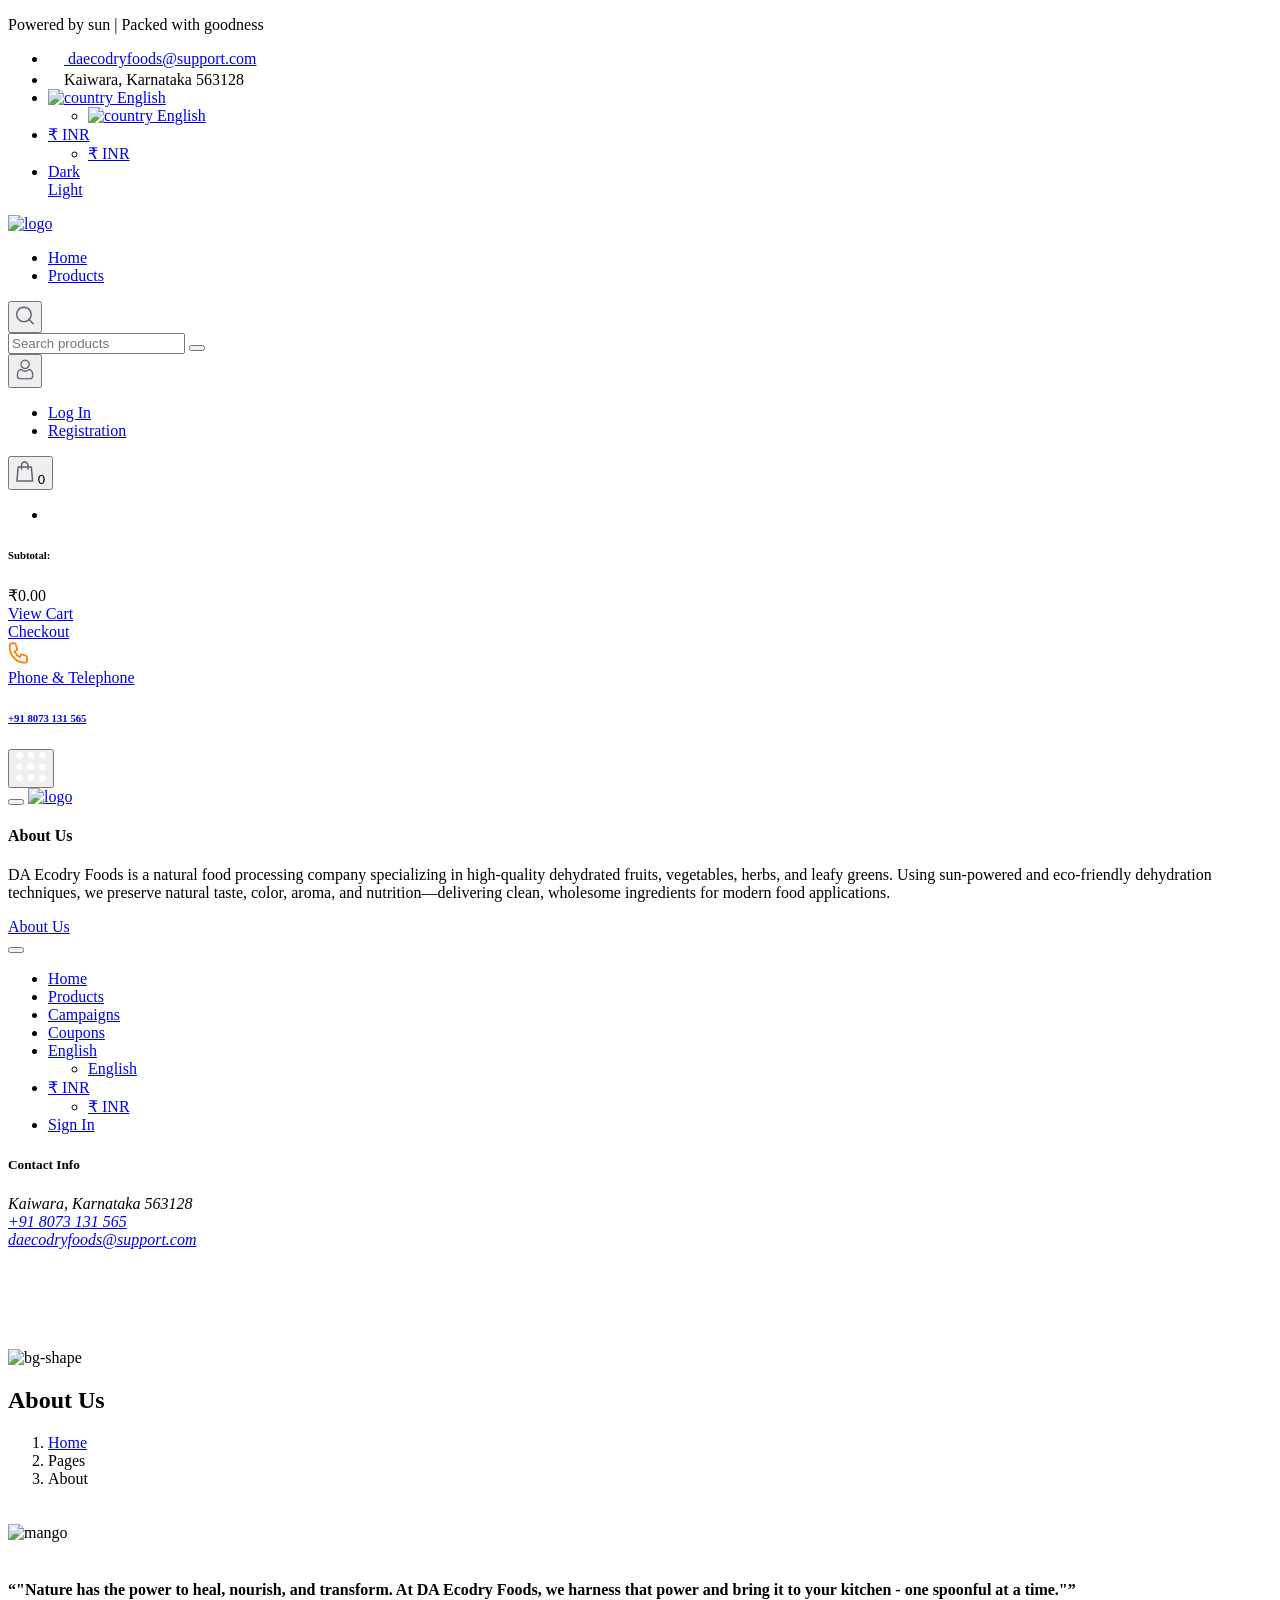
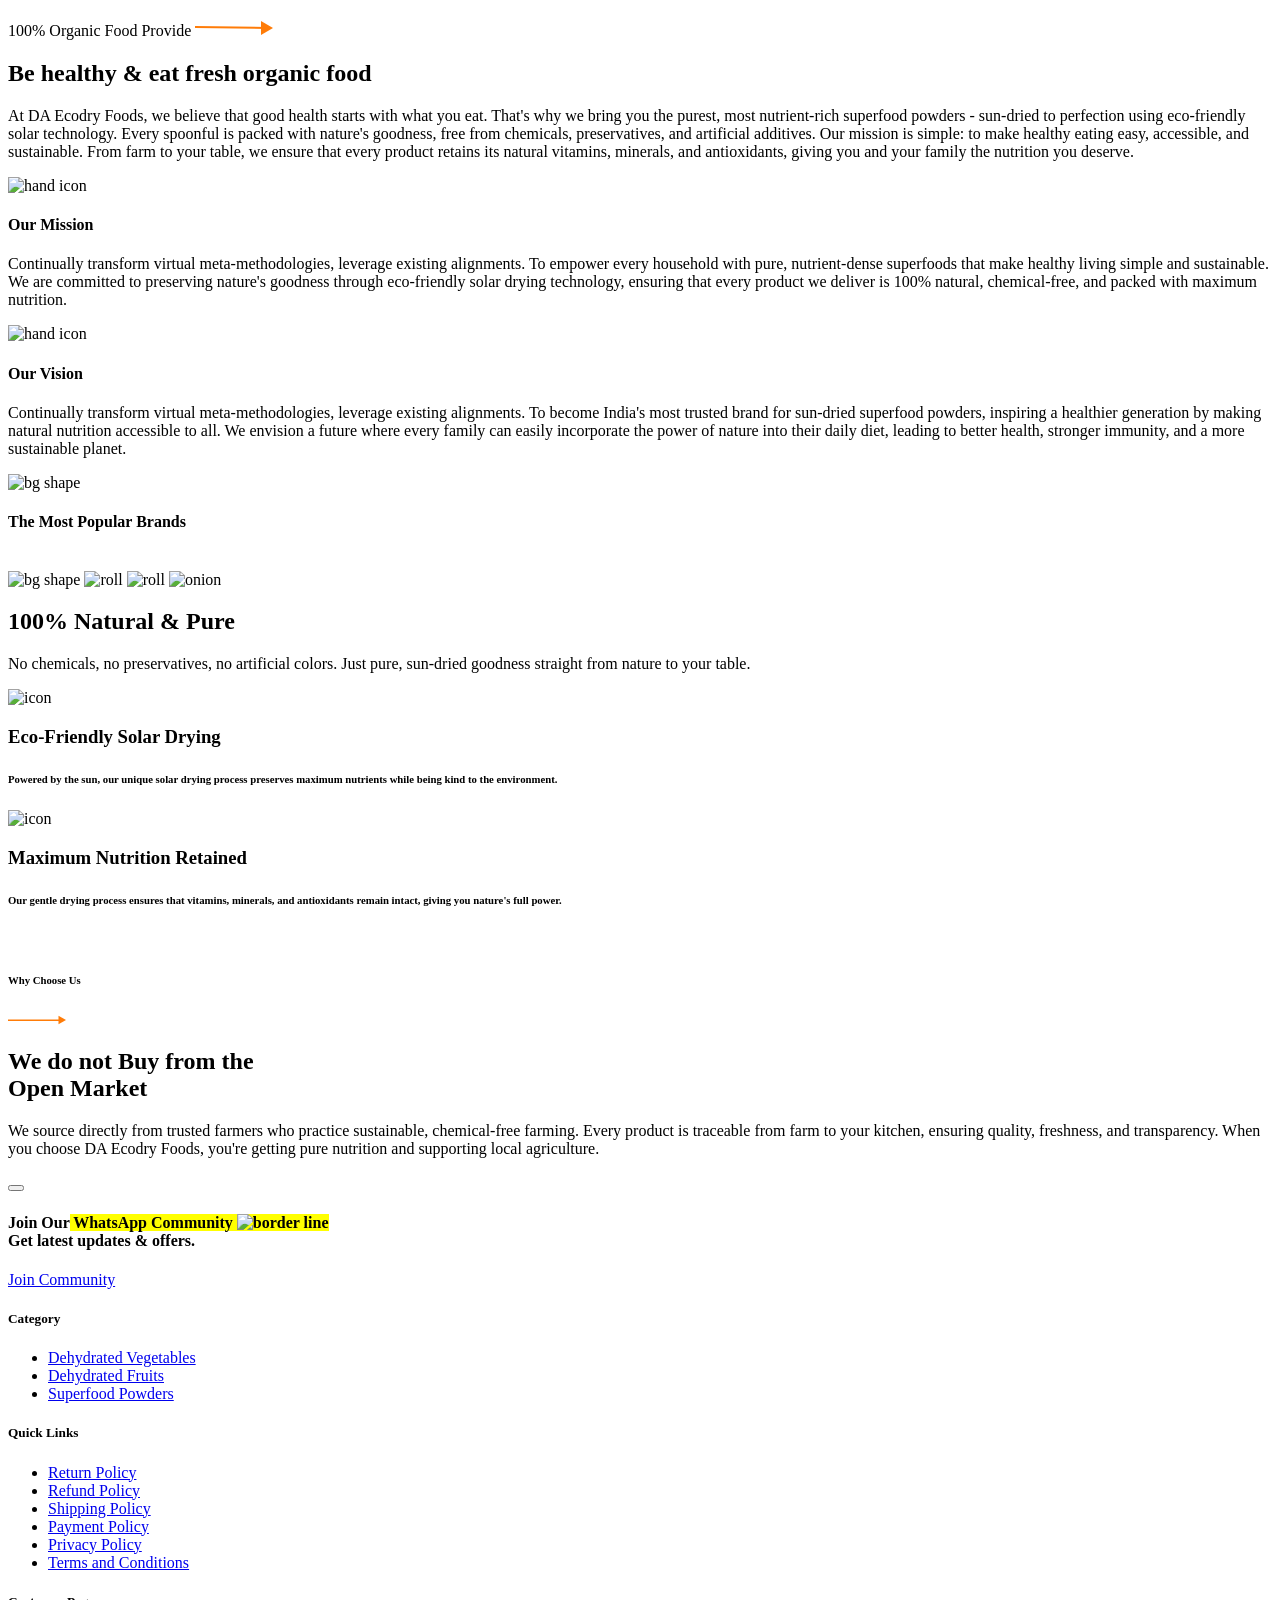
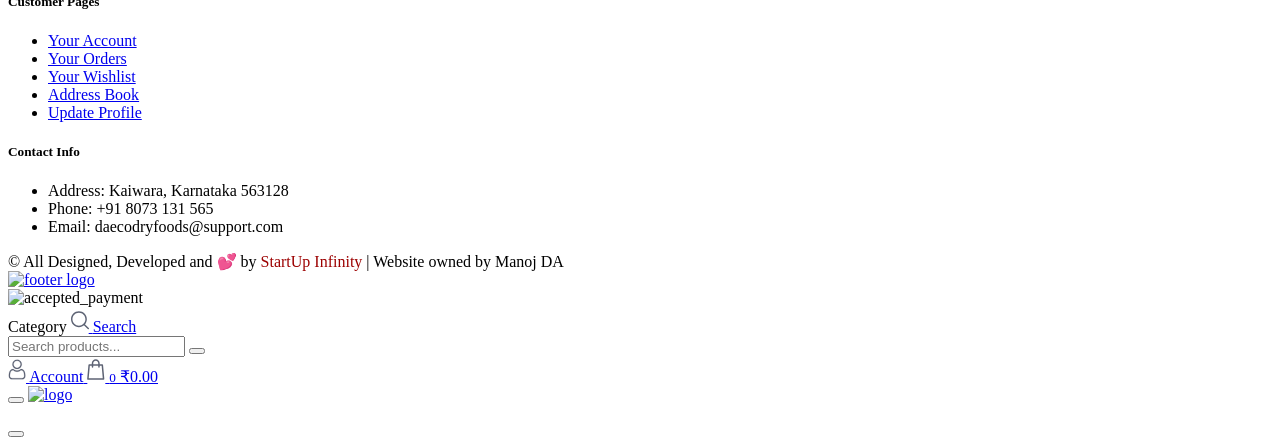
==== temp_about_page.html @ 22ee748a "'ff'" ====
<!DOCTYPE html>

    <html lang="en" data-bs-theme="light">

<head>
    <!--required meta tags-->
    <meta charset="utf-8">
    <meta name="viewport" content="width=device-width, initial-scale=1">
    <meta name="csrf-token" content="RwGLtm0pdNjDzd31qOLXc1ODcOF7G9QOMmLDBSH4">


    <!--meta-->
    <meta name="robots" content="index, follow">
    <meta name="description" content="">
    <meta name="keywords" content="">

    <!--favicon icon-->
    <link rel="icon" href="https://daecodryfoods.com/public/uploads/media/fwg2ySlatB8U4EipiYGmAXnGsawwqCHybXpoDvZX.png" type="image/png" sizes="16x16">

    <!--title-->
    <title>
            About Us : DAecodryfoods
    </title>

    
            <!-- Schema.org markup for Google+ -->
        <meta itemprop="name" content="" />
        <meta itemprop="description" content="" />
        <meta itemprop="image" content="https://daecodryfoods.com/public/frontend/default/assets/img/no-data-found.png" />

        <!-- Twitter Card data -->
        <meta name="twitter:card" content="product" />
        <meta name="twitter:site" content="@publisher_handle" />
        <meta name="twitter:title" content="" />
        <meta name="twitter:description" content="" />
        <meta name="twitter:creator"
            content="@author_handle"/>
    <meta name="twitter:image" content="https://daecodryfoods.com/public/frontend/default/assets/img/no-data-found.png"/>

    <!-- Open Graph data -->
    <meta property="og:title" content="" />
    <meta property="og:type" content="website" />
    <meta property="og:url" content="https://daecodryfoods.com" />
    <meta property="og:image" content="https://daecodryfoods.com/public/frontend/default/assets/img/no-data-found.png" />
    <meta property="og:description" content="" />
    <meta property="og:site_name" content="DAecodryfoods" />
    <meta property="fb:app_id" content="">

    <!-- head-scripts -->
    <script>
    'use strict'

    var TT = TT || {};
    TT.localize = {
        buyNow: 'Buy Now',
        addToCart: 'Add to Cart',
        outOfStock: 'Out of Stock',
        addingToCart: 'Adding..',
        optionsAlert: 'Please choose all the available options',
        applyCoupon: 'Apply Coupon',
        pleaseWait: 'Please Wait',
    }

    TT.ProductSliders = () => {
        let quickViewProductSlider = new Swiper(".quickview-product-slider", {
            slidesPerView: 1,
            centeredSlides: true,
            speed: 700,
            loop: true,
            loopedSlides: 6,
        });
        let productThumbnailSlider = new Swiper(".product-thumbnail-slider", {
            slidesPerView: 4,
            speed: 700,
            loop: true,
            spaceBetween: 20,
            slideToClickedSlide: true,
            loopedSlides: 6,
            centeredSlides: true,
            breakpoints: {
                0: {
                    slidesPerView: 2,
                },
                380: {
                    slidesPerView: 3,
                },
                576: {
                    slidesPerView: 4,
                },
            },
        });
        if (quickViewProductSlider && quickViewProductSlider.length > 0) {
            quickViewProductSlider.forEach(function(item, index) {
                item.controller.control = productThumbnailSlider[index];
                productThumbnailSlider[index].controller.control = item;
            });
        } else {
            quickViewProductSlider.controller.control = productThumbnailSlider;
            productThumbnailSlider.controller.control = quickViewProductSlider;
        }
    }
</script>
    <!-- head-scripts -->

    <!--build:css-->
    <!-- 3rd party -->
<link rel="stylesheet" href="https://daecodryfoods.com/public/frontend/common/css/toastr.css?v=">
<!-- 3rd party -->
    <link rel="stylesheet" href="https://daecodryfoods.com/public/frontend/default/assets/css/main.css?v=">

<link rel="stylesheet" href="https://daecodryfoods.com/public/frontend/common/css/select2.css?v=">
<link rel="stylesheet" href="https://daecodryfoods.com/public/frontend/common/css/custom.css?v=">
<link rel="stylesheet" href="https://daecodryfoods.com/public/frontend/common/css/summernote-lite.min.css?v=">
<link rel="stylesheet" href="https://daecodryfoods.com/public/frontend/common/css/summernote-custom.css?v=">

<style>
    @media (min-width: 1200px) {
        .choose-us-section::after {
            background-image: url(https://daecodryfoods.com/public/frontend/default/assets/img/no-data-found.png);
        }

        .on-sale-banner {
            background-image: url(https://daecodryfoods.com/public/frontend/default/assets/img/no-data-found.png);
        }
    }
</style>
    <!-- endbuild -->
        <!-- PWA  -->
    <meta name="theme-color" content="#6eb356"/>
    <link rel="apple-touch-icon" href="https://daecodryfoods.com/public//pwa.png?v="/>
    <link rel="manifest" href="https://daecodryfoods.com/public//manifest.json?v="/>

    <!-- recaptcha -->
        <!-- recaptcha -->

</head>

<body>

    
    <!--preloader start-->
        <!--preloader end-->

    <!--main content wrapper start-->
        <div class="main-wrapper">
        <!--header section start-->
                    <header class="gheader position-relative z-2 header-sticky">
        <div class="ghead-topbar bg-primary d-none d-lg-block">
        <div class="container">
            <div class="row align-items-center">
                <div class="col-xxl-4 col-xl-3">
                    <div class="topbar-info d-none d-xl-block">
                        <p class="text-white fs-sm fw-medium mb-0">Powered by sun | Packed with goodness</p>
                    </div>

                </div>
                <div class="col-xxl-8 col-xl-9">

                    <ul
                        class="d-flex align-items-center justify-content-center justify-content-xl-end topbar-info-right">
                        <li class="nav-item">
                                                            <a href="mailto:daecodryfoods@support.com" class="text-light">
                                    <span class="me-1">
                                        <svg width="16" height="14" viewBox="0 0 20 14" fill="none"
                                            xmlns="http://www.w3.org/2000/svg">
                                            <path
                                                d="M18.2422 0H1.75781C0.790547 0 0 0.783572 0 1.75V12.25C0 13.2168 0.791055 14 1.75781 14H18.2422C19.2095 14 20 13.2164 20 12.25V1.75C20 0.783339 19.2091 0 18.2422 0ZM17.9723 1.16667C17.4039 1.73433 10.7283 8.40194 10.4541 8.67588C10.225 8.90462 9.77512 8.90478 9.54594 8.67588L2.02773 1.16667H17.9723ZM1.17188 12.0355V1.96447L6.21348 7L1.17188 12.0355ZM2.02773 12.8333L7.04078 7.82631L8.71598 9.49951C9.40246 10.1852 10.5978 10.1849 11.2841 9.49951L12.9593 7.82635L17.9723 12.8333H2.02773ZM18.8281 12.0355L13.7865 7L18.8281 1.96447V12.0355Z"
                                                fill="white" />
                                        </svg>
                                    </span>
                                    daecodryfoods@support.com
                                </a>
                                                    </li>
                        <li class="nav-item dropdown tt-language-dropdown">
                                                            <span class="me-1">
                                    <svg width="12" height="17" viewBox="0 0 12 17" fill="none"
                                        xmlns="http://www.w3.org/2000/svg">
                                        <path
                                            d="M6.00011 8.16427C7.44543 8.16427 8.62131 6.98781 8.62131 5.54175C8.62131 4.09569 7.44543 2.91925 6.00011 2.91925C4.55478 2.91925 3.37891 4.09569 3.37891 5.54175C3.37891 6.98781 4.55478 8.16427 6.00011 8.16427ZM6.00011 3.85662C6.92883 3.85662 7.68441 4.61259 7.68441 5.54175C7.68441 6.47093 6.92886 7.2269 6.00011 7.2269C5.07136 7.2269 4.31581 6.47093 4.31581 5.54175C4.31581 4.61259 5.07139 3.85662 6.00011 3.85662Z"
                                            fill="white" stroke="white" stroke-width="0.3" />
                                        <path
                                            d="M3.14593 10.2541C3.85594 11.2159 3.57069 10.8418 5.61579 13.7635C5.80167 14.0301 6.19695 14.0314 6.38389 13.7639C8.43824 10.8284 8.15557 11.2002 8.85403 10.254C9.56155 9.29555 10.2932 8.30443 10.6941 7.14299C11.2744 5.46171 11.0236 3.79818 9.9879 2.45881C9.98787 2.45881 9.98787 2.45878 9.98784 2.45878C9.03913 1.23225 7.54834 0.5 5.99998 0.5C4.45163 0.5 2.96083 1.23225 2.01209 2.45884C0.976407 3.79821 0.725568 5.46177 1.30588 7.14305C1.70675 8.30446 2.43841 9.29558 3.14593 10.2541ZM2.75305 3.03246C3.52562 2.03369 4.73944 1.43737 5.99998 1.43737C7.26052 1.43737 8.47434 2.03369 9.24691 3.03246L9.24684 3.03243C10.0828 4.11343 10.2822 5.46462 9.80852 6.83705C9.4544 7.86293 8.76606 8.79539 8.10039 9.69717C7.5821 10.3993 7.73721 10.1845 5.99998 12.6763C4.26456 10.187 4.41771 10.399 3.89957 9.69717C3.2339 8.79539 2.54556 7.86289 2.19144 6.83705C1.71775 5.46459 1.91718 4.11343 2.75305 3.03246Z"
                                            fill="white" stroke="white" stroke-width="0.3" />
                                        <path
                                            d="M3.53116 12.2865C3.393 12.0677 3.10369 12.0023 2.88495 12.1405L1.55299 12.9823C1.26243 13.1659 1.26214 13.591 1.55299 13.7748L5.75031 16.4276C5.90312 16.5242 6.09787 16.5241 6.25065 16.4276L10.448 13.7748C10.7386 13.5912 10.7388 13.1661 10.448 12.9823L9.116 12.1405C8.8972 12.0023 8.60792 12.0677 8.46979 12.2865C8.3316 12.5053 8.39693 12.7948 8.61567 12.933L9.32065 13.3786L6.00046 15.4769L2.6803 13.3786L3.38529 12.933C3.60402 12.7948 3.66933 12.5053 3.53116 12.2865Z"
                                            fill="white" stroke="white" stroke-width="0.3" />
                                    </svg>
                                </span>
                                                                                        Kaiwara, Karnataka 563128
                                                    </li>


                        
                        <li class="nav-item dropdown tt-language-dropdown">
                            <a href="#" class="dropdown-toggle text-light" data-bs-toggle="dropdown"
                                aria-haspopup="true" aria-expanded="true">
                                <img src="https://daecodryfoods.com/public/backend/assets/img/flags/en.png?v="
                                    alt="country" class="img-fluid me-1"> English
                            </a>
                            <ul class="dropdown-menu dropdown-menu-end" data-popper-placement="bottom-end">

                                                                    <li>
                                        <a class="dropdown-item" href="javascript:void(0);"
                                            onclick="changeLocaleLanguage(this)" data-flag="en">
                                            <img src="https://daecodryfoods.com/public/backend/assets/img/flags/en.png?v="
                                                alt="country" class="img-fluid me-1">
                                            English
                                        </a>
                                    </li>
                                                            </ul>
                        </li>

                        
                        <li class="nav-item dropdown tt-curency-dropdown">
                            <a href="#" class="dropdown-toggle text-uppercase text-light"
                                data-bs-toggle="dropdown" aria-haspopup="true"
                                aria-expanded="false">₹
                                INR</a>
                            <ul class="dropdown-menu dropdown-menu-end">
                                                                    <li>
                                        <a class="dropdown-item fs-xs text-uppercase" href="javascript:void(0);"
                                            onclick="changeLocaleCurrency(this)" data-currency="INR">
                                            ₹ INR
                                        </a>
                                    </li>
                                                            </ul>
                        </li>

                        <li class="nav-item">
                            <a href="javascript:void(0)" class="btn btn-link p-0 tt-theme-toggle fw-normal text-light">
                                <div class="tt-theme-light" data-bs-toggle="tooltip" data-bs-placement="left"
                                    data-bs-title="Dark">Dark <i class="fas fa-moon fs-lg ms-1"></i>
                                </div>
                                <div class="tt-theme-dark" data-bs-toggle="tooltip" data-bs-placement="left"
                                    data-bs-title="Light">Light <i class="fas fa-sun fs-lg ms-1"></i>
                                </div>
                            </a>
                        </li>
                    </ul>
                </div>
            </div>
        </div>
    </div>
    <div class="container">
        <div class="gshop-navbar bg-white rounded ps-lg-5 position-relative">
            <div class="row align-items-center">
                <div class="col-xxl-2 col-xl-3 col-md-3 col-5">
                    <a href="https://daecodryfoods.com" class="logo"><img
                            src="https://daecodryfoods.com/public/uploads/media/5EhJQH7BbWvI8iqRq2MdNd8emgr6TOTSVkAUdttL.jpg" alt="logo" class="img-fluid navbar-logo"></a>
                </div>
                <div class="col-xxl-10 col-xl-9 col-md-9 col-7">
                    <div class="gshop-navbar-right d-flex align-items-center justify-content-end position-relative">

                        


                        <nav class="gshop-navmenu ms-3 d-none d-xl-block">
                            <ul class="d-flex align-itmes-center justify-content-end">
                                                                
                                                                                                    <li><a href="https://daecodryfoods.com">Home</a></li>
                                                                    <li><a href="https://daecodryfoods.com/products">Products</a></li>
                                    
                                    <!-- <li><a href="https://daecodryfoods.com/coupons">Coupons</a>
                                    </li> -->
                                
                                                            </ul>
                        </nav>
                        <div
                            class="gshop-header-icons d-none d-md-inline-flex align-items-center justify-content-end ms-3">
                            <div class="gshop-header-search dropdown">
                                <button type="button" class="header-icon" data-bs-toggle="dropdown">
                                    <svg width="18" height="23" viewBox="0 0 22 23" fill="none"
                                        xmlns="http://www.w3.org/2000/svg">
                                        <path
                                            d="M9.68859 0.5C4.34645 0.5 0 4.84646 0 10.1886C0 15.5311 4.34645 19.8772 9.68859 19.8772C15.031 19.8772 19.3772 15.5311 19.3772 10.1886C19.3772 4.84646 15.031 0.5 9.68859 0.5ZM9.68859 18.0886C5.33261 18.0886 1.78866 14.5447 1.78866 10.1887C1.78866 5.83266 5.33261 2.28867 9.68859 2.28867C14.0446 2.28867 17.5885 5.83262 17.5885 10.1886C17.5885 14.5446 14.0446 18.0886 9.68859 18.0886Z"
                                            fill="#5D6374" />
                                        <path
                                            d="M21.7406 20.9824L16.6436 15.8853C16.2962 15.538 15.7338 15.538 15.3865 15.8853C15.0391 16.2323 15.0391 16.7954 15.3865 17.1424L20.4835 22.2395C20.6571 22.4131 20.8845 22.5 21.1121 22.5C21.3393 22.5 21.5669 22.4131 21.7406 22.2395C22.0879 21.8925 22.0879 21.3294 21.7406 20.9824Z"
                                            fill="#5D6374" />
                                    </svg>
                                </button>
                                <div class="dropdown-menu dropdown-menu-end border-0">
                                    <form class="search-form d-flex align-items-center"
                                        action="https://daecodryfoods.com/products">
                                        <input type="text" placeholder="Search products"
                                            class="w-100" name="search"
                                            >
                                        <button type="submit" class="submit-icon-btn-secondary"><i
                                                class="fa-solid fa-magnifying-glass"></i></button>
                                    </form>
                                </div>
                            </div>
                            <div class="gshop-header-user position-relative">
                                <button type="button" class="header-icon">
                                    <svg width="18" height="25" viewBox="0 0 22 25" fill="none"
                                        xmlns="http://www.w3.org/2000/svg">
                                        <path
                                            d="M11.092 11.9546C12.6656 11.9546 14.0281 11.3902 15.1416 10.2766C16.2547 9.16322 16.8193 7.80093 16.8193 6.2271C16.8193 4.65382 16.2549 3.29134 15.1414 2.1776C14.0279 1.0644 12.6654 0.5 11.092 0.5C9.51825 0.5 8.156 1.0644 7.04266 2.17778C5.92931 3.29116 5.36475 4.65363 5.36475 6.2271C5.36475 7.80093 5.92931 9.1634 7.04266 10.2768C8.15636 11.39 9.51879 11.9546 11.092 11.9546ZM8.0281 3.16308C8.88239 2.30877 9.88453 1.89349 11.092 1.89349C12.2993 1.89349 13.3017 2.30877 14.1561 3.16308C15.0104 4.01757 15.4259 5.01992 15.4259 6.2271C15.4259 7.43464 15.0104 8.43681 14.1561 9.2913C13.3017 10.1458 12.2993 10.5611 11.092 10.5611C9.88489 10.5611 8.88275 10.1456 8.0281 9.2913C7.17364 8.43699 6.7582 7.43464 6.7582 6.2271C6.7582 5.01992 7.17364 4.01757 8.0281 3.16308Z"
                                            fill="#5D6374" stroke="#5D6374" stroke-width="0.2" />
                                        <path
                                            d="M21.1339 18.893C21.1012 18.4201 21.0352 17.9043 20.9379 17.3596C20.8397 16.8108 20.7133 16.292 20.562 15.8178C20.4055 15.3277 20.1931 14.8438 19.9301 14.38C19.6575 13.8986 19.3371 13.4794 18.9776 13.1345C18.6016 12.7736 18.1414 12.4835 17.6091 12.2719C17.0787 12.0614 16.4909 11.9547 15.8621 11.9547C15.6152 11.9547 15.3763 12.0564 14.9151 12.3576C14.6313 12.5433 14.2993 12.7581 13.9287 12.9956C13.6118 13.1982 13.1825 13.3879 12.6523 13.5598C12.135 13.7277 11.6098 13.8129 11.0912 13.8129C10.5729 13.8129 10.0477 13.7277 9.53001 13.5598C9.00034 13.3881 8.57088 13.1984 8.25455 12.9958C7.88747 12.7605 7.55527 12.5457 7.26718 12.3574C6.80634 12.0562 6.56753 11.9545 6.32059 11.9545C5.69163 11.9545 5.10401 12.0614 4.57378 12.2721C4.04189 12.4833 3.58143 12.7734 3.20512 13.1347C2.84561 13.4798 2.52522 13.8988 2.25281 14.38C1.99019 14.8438 1.77758 15.3276 1.62108 15.818C1.46993 16.2922 1.34351 16.8108 1.24533 17.3596C1.14788 17.9035 1.082 18.4195 1.04933 18.8935C1.01722 19.3569 1.00098 19.8393 1.00098 20.3266C1.00098 21.5934 1.40238 22.6189 2.19394 23.3752C2.97572 24.1216 4.00996 24.5 5.26808 24.5H16.9157C18.1735 24.5 19.2077 24.1216 19.9897 23.3752C20.7814 22.6194 21.1828 21.5935 21.1828 20.3264C21.1826 19.8374 21.1662 19.3551 21.1339 18.893ZM19.0123 22.3449C18.4957 22.8381 17.8099 23.0779 16.9155 23.0779H5.26808C4.37354 23.0779 3.68773 22.8381 3.17135 22.3451C2.66474 21.8613 2.41854 21.2008 2.41854 20.3266C2.41854 19.8718 2.43349 19.4229 2.46339 18.9918C2.49255 18.569 2.55216 18.1044 2.64056 17.6108C2.72786 17.1233 2.83896 16.6658 2.9711 16.2516C3.09789 15.8545 3.27082 15.4612 3.48527 15.0824C3.68995 14.7214 3.92544 14.4116 4.18529 14.1621C4.42835 13.9286 4.73471 13.7375 5.0957 13.5942C5.42956 13.4616 5.80476 13.3891 6.21208 13.3781C6.26172 13.4046 6.35012 13.4552 6.49334 13.5488C6.78475 13.7394 7.12064 13.9567 7.49197 14.1946C7.91054 14.4624 8.44981 14.7042 9.09409 14.9128C9.75277 15.1265 10.4245 15.235 11.0913 15.235C11.7581 15.235 12.4301 15.1265 13.0884 14.913C13.7333 14.704 14.2723 14.4624 14.6915 14.1943C15.0715 13.9506 15.3979 13.7395 15.6894 13.5488C15.8326 13.4553 15.921 13.4046 15.9706 13.3781C16.3781 13.3891 16.7533 13.4616 17.0874 13.5942C17.4482 13.7375 17.7545 13.9288 17.9976 14.1621C18.2574 14.4114 18.4929 14.7212 18.6976 15.0826C18.9122 15.4612 19.0854 15.8547 19.212 16.2515C19.3443 16.6662 19.4556 17.1235 19.5427 17.6106C19.6309 18.1052 19.6907 18.5699 19.7199 18.992V18.9924C19.7499 19.4218 19.7651 19.8705 19.7653 20.3266C19.7651 21.201 19.5189 21.8613 19.0123 22.3449Z"
                                            fill="#5D6374" stroke="#5D6374" stroke-width="0.2" />
                                    </svg>
                                </button>
                                <div class="user-menu-wrapper">
                                    <ul class="user-menu">
                                        

                                                                                    <li><a href="https://daecodryfoods.com/login"><span class="me-2"><i
                                                            class="fa-solid fa-arrow-right-from-bracket"></i></span>Log In</a>
                                            </li>
                                            <li><a href="https://daecodryfoods.com/register"><span class="me-2"><i
                                                            class="fa-solid fa-user-plus"></i></span>Registration</a>
                                            </li>
                                        

                                    </ul>
                                </div>
                            </div>
                            <div class="gshop-header-cart position-relative">
                                

                                <button type="button" class="header-icon">
                                    <svg width="18" height="25" viewBox="0 0 22 25" fill="none"
                                        xmlns="http://www.w3.org/2000/svg">
                                        <path
                                            d="M21.1704 23.9559L19.6264 7.01422C19.5843 6.55156 19.1908 6.19718 18.7194 6.19718H15.5355V4.78227C15.5355 2.14533 13.3583 0 10.6823 0C8.00628 0 5.82937 2.14533 5.82937 4.78227V6.19718H2.6433C2.17192 6.19718 1.77839 6.55156 1.73625 7.01422L0.186259 24.0225C0.163431 24.2735 0.248671 24.5223 0.421216 24.7082C0.593761 24.8941 0.837705 25 1.0933 25H20.2695C20.2702 25 20.2712 25 20.2719 25C20.775 25 21.1826 24.5982 21.1826 24.1027C21.1825 24.0528 21.1784 24.0036 21.1704 23.9559ZM7.65075 4.78227C7.65075 3.1349 9.01071 1.79465 10.6824 1.79465C12.3542 1.79465 13.7142 3.1349 13.7142 4.78227V6.19718H7.65075V4.78227ZM2.08948 23.2055L3.47591 7.99183H5.82937V9.59649C5.82937 10.0921 6.237 10.4938 6.74006 10.4938C7.24313 10.4938 7.65075 10.0921 7.65075 9.59649V7.99183H13.7142V9.59649C13.7142 10.0921 14.1219 10.4938 14.6249 10.4938C15.128 10.4938 15.5356 10.0921 15.5356 9.59649V7.99183H17.8869L19.2733 23.2055H2.08948Z"
                                            fill="#5D6374" />
                                    </svg>
                                    <span
                                        class="cart-counter badge bg-primary rounded-circle p-0 d-none">0</span>
                                </button>
                                <div class="cart-box-wrapper">
                                    <div class="apt_cart_box theme-scrollbar">
                                        <ul class="at_scrollbar scrollbar cart-navbar-wrapper">
                                            <!--cart listing-->
                                            <li>
        <img src="https://daecodryfoods.com/public/frontend/default/assets/img/empty-cart.svg?v=" alt="" srcset=""
            class="img-fluid">
    </li>
                                            <!--cart listing-->

                                        </ul>
                                        <div class="d-flex align-items-center justify-content-between mt-3">
                                            <h6 class="mb-0">Subtotal:</h6>
                                            <span
                                                class="fw-semibold text-secondary sub-total-price">₹0.00</span>
                                        </div>
                                        <div class="row align-items-center justify-content-between">
                                            <div class="col-6">
                                                <a href="https://daecodryfoods.com/carts"
                                                    class="btn btn-secondary btn-md mt-4 w-100"><span
                                                        class="me-2"><i
                                                            class="fa-solid fa-shopping-bag"></i></span>View Cart</a>
                                            </div>
                                            <div class="col-6">
                                                <a href="https://daecodryfoods.com/checkout"
                                                    class="btn btn-primary btn-md mt-4 w-100"><span class="me-2"><i
                                                            class="fa-solid fa-credit-card"></i></span>Checkout</a>
                                            </div>


                                        </div>
                                    </div>
                                </div>
                            </div>
                        </div>
                        <div
                            class="gshop-header-contact align-items-center ms-7 position-relative d-none d-lg-flex d-xl-none d-xxl-flex">
                            <a href="tel:+91 8073 131 565"
                                class="d-flex align-items-center">
                                <span
                                    class="icon d-inline-flex rounded-circle justify-content-center align-items-center bg-secondary-light">
                                    <svg width="20" height="24" viewBox="0 0 23 24" fill="none"
                                        xmlns="http://www.w3.org/2000/svg">
                                        <path
                                            d="M1.98193 3.44444C1.98193 2.09441 2.97352 1 4.19672 1H7.82812C8.30477 1 8.72795 1.33664 8.87867 1.83572L10.5373 7.3277C10.7116 7.90472 10.475 8.53538 9.98206 8.8074L7.48236 10.1868C8.70297 13.1748 10.884 15.5821 13.5913 16.9292L14.8411 14.1703C15.0876 13.6263 15.659 13.3651 16.1818 13.5575L21.1577 15.3881C21.61 15.5545 21.915 16.0215 21.915 16.5476V20.5556C21.915 21.9056 20.9234 23 19.7002 23H18.5928C9.41887 23 1.98193 14.7919 1.98193 4.66667V3.44444Z"
                                            stroke="#FF7C08" stroke-width="2" stroke-linecap="round"
                                            stroke-linejoin="round" />
                                    </svg>
                                </span>
                                <div class="ms-3">
                                    <span class="text-muted fs-xs">Phone &amp; Telephone</span>
                                    <h6 class="mb-0 mt-1 fs-sm">+91 8073 131 565</h6>
                                </div>
                            </a>
                        </div>
                        <button class="gshop-offcanvas-btn offcanvas-toggle ms-3">
                            <svg width="30" height="30" viewBox="0 0 30 30" fill="none"
                                xmlns="http://www.w3.org/2000/svg">
                                <path
                                    d="M3.5892 0C1.66061 0 0.0917969 1.56893 0.0917969 3.4974C0.0917969 5.42588 1.65997 6.9947 3.5892 6.9947C5.51844 6.9947 7.08661 5.42588 7.08661 3.4974C7.08661 1.56893 5.51768 0 3.5892 0Z"
                                    fill="white" />
                                <path
                                    d="M14.909 0C12.9805 0 11.4116 1.56893 11.4116 3.4974C11.4116 5.42588 12.9805 6.9947 14.909 6.9947C16.8376 6.9947 18.4068 5.42588 18.4068 3.4974C18.4068 1.56893 16.8383 0 14.909 0Z"
                                    fill="white" />
                                <path
                                    d="M26.411 6.99481C28.3391 6.99481 29.9084 5.42599 29.9084 3.49751C29.9084 1.56903 28.3404 0 26.411 0C24.4815 0 22.9136 1.56893 22.9136 3.4974C22.9136 5.42588 24.4827 6.99481 26.411 6.99481Z"
                                    fill="white" />
                                <path
                                    d="M3.49805 18.2016C5.42653 18.2016 6.99578 16.6331 6.99578 14.7043C6.99578 12.7754 5.42653 11.2066 3.49805 11.2066C1.56958 11.2066 0 12.7755 0 14.7043C0 16.6331 1.56958 18.2016 3.49805 18.2016Z"
                                    fill="white" />
                                <path
                                    d="M14.8172 18.2016C16.7454 18.2016 18.3146 16.6331 18.3146 14.7043C18.3146 12.7754 16.7467 11.2066 14.8172 11.2066C12.8881 11.2066 11.3198 12.7754 11.3198 14.7043C11.3198 16.6331 12.8888 18.2016 14.8172 18.2016Z"
                                    fill="white" />
                                <path
                                    d="M26.3205 18.2016C28.2494 18.2016 29.8179 16.6331 29.8179 14.7043C29.8179 12.7754 28.2494 11.2066 26.3205 11.2066C24.3916 11.2066 22.8218 12.7754 22.8218 14.7043C22.8218 16.6331 24.391 18.2016 26.3205 18.2016Z"
                                    fill="white" />
                                <path
                                    d="M3.57813 22.3786C1.64965 22.3786 0.0800781 23.9471 0.0800781 25.876C0.0800781 27.8041 1.64965 29.3733 3.57813 29.3733C5.50661 29.3733 7.07543 27.8049 7.07543 25.876C7.07543 23.9471 5.50661 22.3786 3.57813 22.3786Z"
                                    fill="white" />
                                <path
                                    d="M14.898 22.3786C12.9694 22.3786 11.3999 23.9471 11.3999 25.876C11.3999 27.8041 12.9688 29.3733 14.898 29.3733C16.8261 29.3733 18.3953 27.8049 18.3953 25.876C18.3953 23.9471 16.8261 22.3786 14.898 22.3786Z"
                                    fill="white" />
                                <path
                                    d="M26.4002 22.3786C24.4721 22.3786 22.9028 23.9471 22.9028 25.876C22.9028 27.8041 24.4721 29.3733 26.4002 29.3733C28.3291 29.3733 29.8976 27.8049 29.8976 25.876C29.8976 23.9471 28.3284 22.3786 26.4002 22.3786Z"
                                    fill="white" />
                            </svg>
                        </button>
                    </div>
                </div>
            </div>
        </div>
    </div>
</header>
                <!--header section end-->
        
        <!--breadcrumb section start-->
                <!--breadcrumb section end-->

        <!--offcanvas menu start-->
        <div class="offcanvas_menu position-fixed">
    <div class="tt-short-info d-none d-md-none d-lg-none d-xl-block">
        <button class="offcanvas-close"><i class="fa-solid fa-xmark"></i></button>
        <a href="https://daecodryfoods.com" class="logo-wrapper d-inline-block mb-5"><img
                src="https://daecodryfoods.com/public/uploads/media/5EhJQH7BbWvI8iqRq2MdNd8emgr6TOTSVkAUdttL.jpg" alt="logo"></a>
        <div class="offcanvas-content">
            <h4 class="mb-4">About Us</h4>
            <p>DA Ecodry Foods is a natural food processing company specializing in high-quality dehydrated fruits, vegetables, herbs, and leafy greens. Using sun-powered and eco-friendly dehydration techniques, we preserve natural taste, color, aroma, and nutrition—delivering clean, wholesome ingredients for modern food applications.</p>
            <a href="https://daecodryfoods.com/pages/about-us" class="btn btn-primary mt-4">About Us</a>
        </div>
    </div>

    <div class="mobile-menu d-md-block d-lg-block d-xl-none mb-4">
        <button class="offcanvas-close"><i class="fa-solid fa-xmark"></i></button>

        <nav class="mobile-menu-wrapperoffcanvas-contact">
            <ul>
                
                                    <li>
                        <a href="https://daecodryfoods.com">Home</a>
                    </li>
                    <li>
                        <a href="https://daecodryfoods.com/products">Products</a>
                    </li>
                    <li>
                        <a href="https://daecodryfoods.com/campaigns">Campaigns</a>
                    </li>
                    <li>
                        <a href="https://daecodryfoods.com/coupons">Coupons</a>
                    </li>
                




                
                
                <li class="has-submenu">
                    <a href="javascript:void(0)">English<span class="ms-1 fs-xs float-end"><i
                                class="fa-solid fa-angle-right"></i></span></a>
                    <ul>
                                                    <li>
                                <a href="javascript:void(0);" onclick="changeLocaleLanguage(this)"
                                    data-flag="en">
                                    English
                                </a>
                            </li>
                        
                    </ul>
                </li>



                
                <li class="has-submenu">
                    <a href="javascript:void(0)" class="text-uppercase">₹
                        INR<span class="ms-1 fs-xs float-end"><i
                                class="fa-solid fa-angle-right"></i></span></a>
                    <ul>
                                                    <li>
                                <a class="text-uppercase" href="javascript:void(0);" onclick="changeLocaleCurrency(this)"
                                    data-currency="INR">
                                    ₹ INR
                                </a>
                            </li>
                        
                    </ul>
                </li>

                                                    <li>
                        <a href="https://daecodryfoods.com/login">Sign In</a>
                    </li>
                            </ul>
        </nav>

    </div>

    <div class="offcanvas-contact mt-4">
        <h5 class="mb-4 mt-5">Contact Info</h5>
        <address>
            Kaiwara, Karnataka 563128 <br>
            <a href="tel:+91 8073 131 565">+91 8073 131 565</a> <br>
            <a href="mailto:daecodryfoods@support.com">daecodryfoods@support.com</a>
        </address>
    </div>
    <div class="offcanvas-contact social-contact mt-4">
        <a href="https://www.facebook.com/profile.php?id=61587495997171" target="_blank" class="social-btn"><i
                class="fab fa-facebook-f"></i></a>
        <a href="https://www.youtube.com/@daecodryfoods" target="_blank" class="social-btn"><i class="fab fa-youtube"></i></a>
        <a href="https://www.instagram.com/daecodryfoods/" target="_blank" class="social-btn"><i
                class="fab fa-instagram"></i></a>
    </div>
</div>        <!--offcanvas menu end-->

            <!--breadcrumb-->
    <div class="gstore-breadcrumb position-relative z-1 overflow-hidden mt--50"
    style="padding-top: 100px; padding-bottom: 20px;">
    <img src="https://daecodryfoods.com/public/frontend/default/assets/img/shapes/bg-shape-6.png?v=" alt="bg-shape"
    class="position-absolute start-0 z--1 w-100 bg-shape">
    <div class="container">
        <div class="row">
            <div class="col-12">
                    <div class="breadcrumb-content">
        <h2 class="mb-2 text-center">About Us</h2>
        <nav>
            <ol class="breadcrumb justify-content-center">
                <li class="breadcrumb-item fw-bold" aria-current="page"><a
                        href="https://daecodryfoods.com">Home</a></li>
                <li class="breadcrumb-item fw-bold" aria-current="page">Pages</li>
                <li class="breadcrumb-item fw-bold" aria-current="page">About</li>
            </ol>
        </nav>
    </div>
            </div>
        </div>
    </div>
</div>    <!--breadcrumb-->

    <!--about section start-->
    <section class="pt-120 ab-about-section position-relative z-1 overflow-hidden">
        <img src="https://daecodryfoods.com/public/frontend/default/assets/img/shapes/mango.png?v=" alt="mango"
            class="position-absolute mango z--1">
        <div class="container">
            <div class="row g-5 g-xl-4 align-items-center">
                <div class="col-xl-6">
                    <div class="ab-left position-relative">
                        <img src="https://daecodryfoods.com/public/frontend/default/assets/img/no-data-found.png" alt="" class="img-fluid">
                        <div class="text-end">
                            <div class="ab-quote p-4 text-start">
                                <h4 class="mb-0 fw-normal text-white">“&quot;Nature has the power to heal, nourish, and transform. At DA Ecodry Foods, we harness that power and bring it to your kitchen - one spoonful at a time.&quot;” <span
                                        class="fs-md fw-medium position-relative"></span>
                                </h4>
                            </div>
                        </div>
                    </div>
                </div>
                <div class="col-xl-6">
                    <div class="ab-about-right">
                        <div class="subtitle d-flex align-items-center gap-3 flex-wrap">
                            <span class="gshop-subtitle">100% Organic Food Provide</span>
                            <span>
                                <svg width="78" height="16" viewBox="0 0 78 16" fill="none"
                                    xmlns="http://www.w3.org/2000/svg">
                                    <line x1="0.0138875" y1="7.0001" x2="72.0139" y2="8.0001" stroke="#FF7C08"
                                        stroke-width="2" />
                                    <path d="M78 8L66 14.9282L66 1.0718L78 8Z" fill="#FF7C08" />
                                </svg>
                            </span>
                        </div>
                        <h2 class="mb-4">Be healthy & <b>eat fresh organic food</b></h2>
                        <p class="mb-8">At DA Ecodry Foods, we believe that good health starts with what you eat. That&#039;s why we bring you the purest, most nutrient-rich superfood powders - sun-dried to perfection using eco-friendly solar technology. Every spoonful is packed with nature&#039;s goodness, free from chemicals, preservatives, and artificial additives.  Our mission is simple: to make healthy eating easy, accessible, and sustainable. From farm to your table, we ensure that every product retains its natural vitamins, minerals, and antioxidants, giving you and your family the nutrition you deserve.</p>
                        <div class="row g-4">
                            <div class="col-md-6">
                                <div class="image-box py-6 px-4 image-box-border">
                                    <div class="icon position-relative">
                                        <img src="https://daecodryfoods.com/public/frontend/default/assets/img/icons/hand-icon.svg?v="
                                            alt="hand icon" class="img-fluid">
                                    </div>
                                    <h4 class="mt-3">Our Mission</h4>
                                    <p class="mb-0">Continually transform virtual meta-methodologies, leverage existing alignments.

To empower every household with pure, nutrient-dense superfoods that make healthy living simple and sustainable. We are committed to preserving nature&#039;s goodness through eco-friendly solar drying technology, ensuring that every product we deliver is 100% natural, chemical-free, and packed with maximum nutrition.</p>
                                </div>
                            </div>
                            <div class="col-md-6">
                                <div class="image-box py-6 px-4 image-box-border">
                                    <div class="icon position-relative">
                                        <img src="https://daecodryfoods.com/public/frontend/default/assets/img/icons/hand-icon.svg?v="
                                            alt="hand icon" class="img-fluid">
                                    </div>
                                    <h4 class="mt-3">Our Vision</h4>
                                    <p class="mb-0">Continually transform virtual meta-methodologies, leverage existing alignments.

To become India&#039;s most trusted brand for sun-dried superfood powders, inspiring a healthier generation by making natural nutrition accessible to all. We envision a future where every family can easily incorporate the power of nature into their daily diet, leading to better health, stronger immunity, and a more sustainable planet.</p>
                                </div>
                            </div>
                        </div>
                    </div>
                </div>
            </div>
        </div>
    </section>
    <!--about section end-->

    <!--brands section start-->
    <section class="brands-section ptb-120 position-relative z-1 overflow-hidden service-section">
        <img src="https://daecodryfoods.com/public/frontend/default/assets/img/shapes/bg-shape-4.png?v=" alt="bg shape"
            class="position-absolute start-0 bottom-0 w-100 z--1 bg-shape">
        <div class="container">
            <div class="brand-wrapper px-5 rounded-4">
                <h4 class="section-title mb-0">The Most Popular Brands</h4>
                <div class="brands-slider swiper px-2 pt-4 pb-7">
                                        <div class="swiper-wrapper">
                                                    <div class="swiper-slide brand-item rounded">
                                <img src="https://daecodryfoods.com/public/uploads/media/ZQDxLnzm9PeQ19837vM0prZSUnOG87G9h1LOqg7i.jpg" alt=""
                                    class="img-fluid">
                            </div>
                                            </div>
                </div>
            </div>
        </div>
    </section>
    <!--brands section end-->

    <!--feature section start-->
    <section class="about-section bg-shade position-relative z-1">
        <img src="https://daecodryfoods.com/public/frontend/default/assets/img/shapes/bg-shape-5.png?v=" alt="bg shape"
            class="position-absolute start-0 bottom-0 z--1 w-100">
        <img src="https://daecodryfoods.com/public/frontend/default/assets/img/shapes/roll-color.png?v=" alt="roll"
            class="position-absolute roll-color z--1" data-parallax='{"y": -50}'>
        <img src="https://daecodryfoods.com/public/frontend/default/assets/img/shapes/roll-color-curve.png?v=" alt="roll"
            class="position-absolute roll-color-curve z--1" data-parallax='{"y": 50}'>
        <img src="https://daecodryfoods.com/public/frontend/default/assets/img/shapes/onion-color.png?v=" alt="onion"
            class="position-absolute onion-color z--1" data-parallax='{"x": -30}'>
        <div class="container">
            <div class="row justify-content-center">
                <div class="col-xl-6">
                    <div class="section-title text-center">
                        <h2 class="mb-3">100% Natural &amp; Pure</h2>
                        <p class="mb-0">No chemicals, no preservatives, no artificial colors. Just pure, sun-dried goodness straight from nature to your table.</p>
                    </div>
                </div>
            </div>
            <div class="row g-4 mt-4">
                                    <div class="col-xl-3 col-lg-4 col-sm-6">
                        <div class="horizontal-counter d-flex align-items-center gap-3 bg-white rounded p-4">
                            <span
                                class="icon-wrapper d-inline-flex align-items-center justify-content-center rounded-2 flex-shrink-0">
                                <img src="https://daecodryfoods.com/public/uploads/media/XonnZebkfUIKgjdOGCHBbpBhAyaEBYRYO4niSj5b.png" alt="icon" class="img-fluid">
                            </span>
                            <div>
                                <h3 class="mb-1">Eco-Friendly Solar Drying</h3>
                                <h6 class="mb-0 text-gray fs-sm">Powered by the sun, our unique solar drying process preserves maximum nutrients while being kind to the environment.</h6>
                            </div>
                        </div>
                    </div>
                                    <div class="col-xl-3 col-lg-4 col-sm-6">
                        <div class="horizontal-counter d-flex align-items-center gap-3 bg-white rounded p-4">
                            <span
                                class="icon-wrapper d-inline-flex align-items-center justify-content-center rounded-2 flex-shrink-0">
                                <img src="https://daecodryfoods.com/public/uploads/media/PiOc2d9hbT0yFZA7v25Bjrns22gkpqTqOmPDbUZo.jpg" alt="icon" class="img-fluid">
                            </span>
                            <div>
                                <h3 class="mb-1">Maximum Nutrition Retained</h3>
                                <h6 class="mb-0 text-gray fs-sm">Our gentle drying process ensures that vitamins, minerals, and antioxidants remain intact, giving you nature&#039;s full power.</h6>
                            </div>
                        </div>
                    </div>
                
            </div>
        </div>
    </section>
    <!--feature section end-->

    <!--about us section-->
    <section class="about-us-section ptb-120">
        <div class="container">
            <div class="row g-4 align-items-center">
                <div class="col-xl-5">
                    <div class="about-us-left position-relative">
                        <img src="https://daecodryfoods.com/public/uploads/media/1vVHdr1NtcK1dFavLa5Wz6Otv0vGVfRHwcyenwCe.jpg" alt=""
                            class="img-fluid w-100">
                    </div>
                </div>
                <div class="col-xl-7">
                    <div class="about-us-right">
                        <div class="section-title-mx mb-6">
                            <div class="d-flex align-items-center gap-2 flex-wrap mb-2">
                                <h6 class="mb-0 gshop-subtitle text-secondary">
                                    Why Choose Us</h6>
                                <span>
                                    <svg width="58" height="10" viewBox="0 0 58 10" fill="none"
                                        xmlns="http://www.w3.org/2000/svg">
                                        <line x1="-6.99382e-08" y1="5.2" x2="52" y2="5.2"
                                            stroke="#FF7C08" stroke-width="1.6" />
                                        <path d="M58 5L50.5 9.33013L50.5 0.669872L58 5Z" fill="#FF7C08" />
                                    </svg>
                                </span>
                            </div>
                            <h2 class="mb-3">We do not Buy from the <br> Open Market</h2>
                            <p class="mb-0">We source directly from trusted farmers who practice sustainable, chemical-free farming. Every product is traceable from farm to your kitchen, ensuring quality, freshness, and transparency. When you choose DA Ecodry Foods, you&#039;re getting pure nutrition and supporting local agriculture.</p>
                        </div>
                        <div class="row g-3">
                                                    </div>
                    </div>
                </div>
            </div>
        </div>
    </section>
    <!--about us section end-->

        <!-- modals -->
        <div class="modal fade" id="quickview_modal">
    <div class="modal-dialog modal-dialog-centered">
        <div class="modal-content min-h-400">
            <div class="modal-body h-100 bg-white">
                <button type="button" class="btn-close float-end" data-bs-dismiss="modal" aria-label="Close"></button>

                <div class="data-preloader-wrapper d-flex align-items-center justify-content-center min-h-400">
                    <div class="" role="status">
                        <span class="sr-only"></span>
                    </div>
                </div>

                <div class="product-info">
                    
                </div>
            </div>
        </div>
    </div>
</div>
        <!-- modals -->

        <!--footer section start-->
                    <footer class="gshop-footer position-relative pt-8 bg-dark z-1 overflow-hidden">
    
    
    <div class="container">
        <div class="row justify-content-center">
            <div class="col-xl-5 col-lg-6">
                <div class="gshop_subscribe_form text-center">
                    <h4 class="text-white gshop-title">Join Our<mark
                            class="p-0 position-relative text-secondary bg-transparent">
                            WhatsApp Community
                            <img src="https://daecodryfoods.com/public/frontend/default/assets/img/shapes/border-line.svg?v="
                                alt="border line" class="position-absolute border-line"></mark><br
                            class="d-none d-sm-block">Get latest updates &amp; offers.</h4>
                    <div class="mt-5 text-center">
                        <a href="#" target="_blank"
                            class="btn btn-secondary border-0">Join Community</a>
                    </div>
                </div>
            </div>
        </div>
        <span class="gradient-spacer my-8 d-block"></span>
        <div class="row g-5">
            <div class="col-xl-3 col-lg-3 col-md-4 col-sm-6">
                <div class="footer-widget">
                    <h5 class="text-white mb-4">Category</h5>
                                        <ul class="footer-nav">
                                                    <li><a
                                    href="https://daecodryfoods.com/products?&category_id=1">Dehydrated Vegetables</a>
                            </li>
                                                    <li><a
                                    href="https://daecodryfoods.com/products?&category_id=3">Dehydrated Fruits</a>
                            </li>
                                                    <li><a
                                    href="https://daecodryfoods.com/products?&category_id=4">Superfood Powders</a>
                            </li>
                                            </ul>
                </div>
            </div>
            <div class="col-xl-3 col-lg-3 col-md-4 col-sm-6">
                <div class="footer-widget">
                    <h5 class="text-white mb-4">Quick Links</h5>
                                        <ul class="footer-nav">
                                                    <li><a
                                    href="https://daecodryfoods.com/pages/return-policy">Return Policy</a>
                            </li>
                                                    <li><a
                                    href="https://daecodryfoods.com/pages/refund-policy">Refund Policy</a>
                            </li>
                                                    <li><a
                                    href="https://daecodryfoods.com/pages/shipping-policy">Shipping Policy</a>
                            </li>
                                                    <li><a
                                    href="https://daecodryfoods.com/pages/payment-policy">Payment Policy</a>
                            </li>
                                                    <li><a
                                    href="https://daecodryfoods.com/pages/privacy-policy">Privacy Policy</a>
                            </li>
                                                    <li><a
                                    href="https://daecodryfoods.com/pages/terms-and-conditions">Terms and Conditions</a>
                            </li>
                                            </ul>
                </div>
            </div>
            <div class="col-xl-3 col-lg-3 col-md-4 col-sm-6">
                <div class="footer-widget">
                    <h5 class="text-white mb-4">Customer Pages</h5>
                    <ul class="footer-nav">
                        <li><a href="https://daecodryfoods.com/customer-dashboard">Your Account</a></li>
                        <li><a href="https://daecodryfoods.com/customer-order-history">Your Orders</a></li>
                        <li><a href="https://daecodryfoods.com/wishlist">Your Wishlist</a></li>
                        <li><a href="https://daecodryfoods.com/customer-address">Address Book</a></li>
                        <li><a href="https://daecodryfoods.com/customer-profile">Update Profile</a></li>
                    </ul>
                </div>
            </div>

            <div class="col-xl-3 col-lg-3 col-md-4 col-sm-6">
                <div class="footer-widget">
                    <h5 class="text-white mb-4">Contact Info</h5>
                    <ul class="footer-nav">
                        <li class="text-white pb-2 fs-xs d-flex align-items-center gap-2">
                            <span
                                class="icon-wrapper d-inline-flex align-items-center justify-content-center rounded-circle flex-shrink-0"
                                style="width: 30px; height: 30px; background: rgba(255,255,255,0.1);">
                                <i class="fas fa-map-marker-alt"></i>
                            </span>
                            <div>
                                <span class="d-block mb-1">Address:</span>
                                Kaiwara, Karnataka 563128
                            </div>
                        </li>
                        <li class="text-white pb-2 fs-xs d-flex align-items-center gap-2">
                            <span
                                class="icon-wrapper d-inline-flex align-items-center justify-content-center rounded-circle flex-shrink-0"
                                style="width: 30px; height: 30px; background: rgba(255,255,255,0.1);">
                                <i class="fas fa-phone-alt"></i>
                            </span>
                            <div>
                                <span class="d-block mb-1">Phone:</span>
                                +91 8073 131 565
                            </div>
                        </li>
                        <li class="text-white pb-2 fs-xs d-flex align-items-center gap-2">
                            <span
                                class="icon-wrapper d-inline-flex align-items-center justify-content-center rounded-circle flex-shrink-0"
                                style="width: 30px; height: 30px; background: rgba(255,255,255,0.1);">
                                <i class="fas fa-envelope"></i>
                            </span>
                            <div>
                                <span class="d-block mb-1">Email:</span>
                                daecodryfoods@support.com
                            </div>
                        </li>
                    </ul>
                </div>
            </div>
        </div>
    </div>
    <div class="footer-copyright pt-120 pb-3">
        <span class="gradient-spacer d-block mb-3"></span>
        <div class="container">
            <div class="row align-items-center g-3">
                <div class="col-lg-4">
                    <div class="copyright-text text-light">
                        © All Designed, Developed and 💕 by&nbsp;<font color="#9c0000">StartUp Infinity</font> | Website owned by Manoj DA
                    </div>
                </div>
                <div class="col-lg-4 d-none d-lg-block">
                    <div class="logo-wrapper text-center">
                        <a href="https://daecodryfoods.com" class="logo"><img
                                src="https://daecodryfoods.com/public/uploads/media/5EhJQH7BbWvI8iqRq2MdNd8emgr6TOTSVkAUdttL.jpg" alt="footer logo"
                                class="img-fluid"></a>
                    </div>
                </div>
                <div class="col-lg-4">
                    <div class="footer-payments-info d-flex align-items-center justify-content-lg-end gap-2">
                        <div
                            class="rounded-1 d-inline-flex align-items-center justify-content-center p-2 flex-shrink-0">
                            <img src="https://daecodryfoods.com/public/uploads/media/llYJ7wRfC1KBbhFjbmUhBmHP0zXAKCjniMv2m2fh.png" alt="accepted_payment"
                                class="img-fluid">
                        </div>
                    </div>
                </div>
            </div>
        </div>
    </div>
</footer>            <div class="mobile-toolbar d-block d-md-none d-lg-none">
    <div class="d-table table-layout-fixed w-100">
        <a class="d-table-cell mobile-toolbar-item  mobile-menu-toggle">
            <span class="mobile-toolbar-icon"><i class="fas fa-bars"></i></span><span
                class="mobile-toolbar-label">Category
            </span>
        </a>
        <a class="d-table-cell mobile-toolbar-item  gshop-header-search" href="javascript:void(0)" data-bs-toggle="dropdown">
            <span class="mobile-toolbar-icon">
                <svg width="18" height="25" viewBox="0 0 22 25" fill="none"
                    xmlns="http://www.w3.org/2000/svg">
                    <g transform="translate(0, 2)">
                        <path
                            d="M9.68859 0.5C4.34645 0.5 0 4.84646 0 10.1886C0 15.5311 4.34645 19.8772 9.68859 19.8772C15.031 19.8772 19.3772 15.5311 19.3772 10.1886C19.3772 4.84646 15.031 0.5 9.68859 0.5ZM9.68859 18.0886C5.33261 18.0886 1.78866 14.5447 1.78866 10.1887C1.78866 5.83266 5.33261 2.28867 9.68859 2.28867C14.0446 2.28867 17.5885 5.83262 17.5885 10.1886C17.5885 14.5446 14.0446 18.0886 9.68859 18.0886Z"
                            fill="#5D6374" />
                        <path
                            d="M21.7406 20.9824L16.6436 15.8853C16.2962 15.538 15.7338 15.538 15.3865 15.8853C15.0391 16.2323 15.0391 16.7954 15.3865 17.1424L20.4835 22.2395C20.6571 22.4131 20.8845 22.5 21.1121 22.5C21.3393 22.5 21.5669 22.4131 21.7406 22.2395C22.0879 21.8925 22.0879 21.3294 21.7406 20.9824Z"
                            fill="#5D6374" />
                    </g>
                </svg>
            </span>
            <span class="mobile-toolbar-label">Search</span>
        </a>
        <div class="gshop-header-search">
            <div class="dropdown-menu dropdown-menu-start border-0">
                <form class="search-form d-flex align-items-center" action="https://daecodryfoods.com/products">
                    <input type="text" placeholder="Search products..." class="w-100"
                        name="search" >
                    <button type="submit" class="submit-icon-btn-secondary"><i
                            class="fa-solid fa-magnifying-glass"></i></button>
                </form>
            </div>
        </div>
        <a class="d-table-cell mobile-toolbar-item" href="https://daecodryfoods.com/customer-dashboard">
            <span class="mobile-toolbar-icon">
                <svg width="18" height="25" viewBox="0 0 22 25" fill="none"
                    xmlns="http://www.w3.org/2000/svg">
                    <path
                        d="M11.092 11.9546C12.6656 11.9546 14.0281 11.3902 15.1416 10.2766C16.2547 9.16322 16.8193 7.80093 16.8193 6.2271C16.8193 4.65382 16.2549 3.29134 15.1414 2.1776C14.0279 1.0644 12.6654 0.5 11.092 0.5C9.51825 0.5 8.156 1.0644 7.04266 2.17778C5.92931 3.29116 5.36475 4.65363 5.36475 6.2271C5.36475 7.80093 5.92931 9.1634 7.04266 10.2768C8.15636 11.39 9.51879 11.9546 11.092 11.9546ZM8.0281 3.16308C8.88239 2.30877 9.88453 1.89349 11.092 1.89349C12.2993 1.89349 13.3017 2.30877 14.1561 3.16308C15.0104 4.01757 15.4259 5.01992 15.4259 6.2271C15.4259 7.43464 15.0104 8.43681 14.1561 9.2913C13.3017 10.1458 12.2993 10.5611 11.092 10.5611C9.88489 10.5611 8.88275 10.1456 8.0281 9.2913C7.17364 8.43699 6.7582 7.43464 6.7582 6.2271C6.7582 5.01992 7.17364 4.01757 8.0281 3.16308Z"
                        fill="#5D6374" stroke="#5D6374" stroke-width="0.2" />
                    <path
                        d="M21.1339 18.893C21.1012 18.4201 21.0352 17.9043 20.9379 17.3596C20.8397 16.8108 20.7133 16.292 20.562 15.8178C20.4055 15.3277 20.1931 14.8438 19.9301 14.38C19.6575 13.8986 19.3371 13.4794 18.9776 13.1345C18.6016 12.7736 18.1414 12.4835 17.6091 12.2719C17.0787 12.0614 16.4909 11.9547 15.8621 11.9547C15.6152 11.9547 15.3763 12.0564 14.9151 12.3576C14.6313 12.5433 14.2993 12.7581 13.9287 12.9956C13.6118 13.1982 13.1825 13.3879 12.6523 13.5598C12.135 13.7277 11.6098 13.8129 11.0912 13.8129C10.5729 13.8129 10.0477 13.7277 9.53001 13.5598C9.00034 13.3881 8.57088 13.1984 8.25455 12.9958C7.88747 12.7605 7.55527 12.5457 7.26718 12.3574C6.80634 12.0562 6.56753 11.9545 6.32059 11.9545C5.69163 11.9545 5.10401 12.0614 4.57378 12.2721C4.04189 12.4833 3.58143 12.7734 3.20512 13.1347C2.84561 13.4798 2.52522 13.8988 2.25281 14.38C1.99019 14.8438 1.77758 15.3276 1.62108 15.818C1.46993 16.2922 1.34351 16.8108 1.24533 17.3596C1.14788 17.9035 1.082 18.4195 1.04933 18.8935C1.01722 19.3569 1.00098 19.8393 1.00098 20.3266C1.00098 21.5934 1.40238 22.6189 2.19394 23.3752C2.97572 24.1216 4.00996 24.5 5.26808 24.5H16.9157C18.1735 24.5 19.2077 24.1216 19.9897 23.3752C20.7814 22.6194 21.1828 21.5935 21.1828 20.3264C21.1826 19.8374 21.1662 19.3551 21.1339 18.893ZM19.0123 22.3449C18.4957 22.8381 17.8099 23.0779 16.9155 23.0779H5.26808C4.37354 23.0779 3.68773 22.8381 3.17135 22.3451C2.66474 21.8613 2.41854 21.2008 2.41854 20.3266C2.41854 19.8718 2.43349 19.4229 2.46339 18.9918C2.49255 18.569 2.55216 18.1044 2.64056 17.6108C2.72786 17.1233 2.83896 16.6658 2.9711 16.2516C3.09789 15.8545 3.27082 15.4612 3.48527 15.0824C3.68995 14.7214 3.92544 14.4116 4.18529 14.1621C4.42835 13.9286 4.73471 13.7375 5.0957 13.5942C5.42956 13.4616 5.80476 13.3891 6.21208 13.3781C6.26172 13.4046 6.35012 13.4552 6.49334 13.5488C6.78475 13.7394 7.12064 13.9567 7.49197 14.1946C7.91054 14.4624 8.44981 14.7042 9.09409 14.9128C9.75277 15.1265 10.4245 15.235 11.0913 15.235C11.7581 15.235 12.4301 15.1265 13.0884 14.913C13.7333 14.704 14.2723 14.4624 14.6915 14.1943C15.0715 13.9506 15.3979 13.7395 15.6894 13.5488C15.8326 13.4553 15.921 13.4046 15.9706 13.3781C16.3781 13.3891 16.7533 13.4616 17.0874 13.5942C17.4482 13.7375 17.7545 13.9288 17.9976 14.1621C18.2574 14.4114 18.4929 14.7212 18.6976 15.0826C18.9122 15.4612 19.0854 15.8547 19.212 16.2515C19.3443 16.6662 19.4556 17.1235 19.5427 17.6106C19.6309 18.1052 19.6907 18.5699 19.7199 18.992V18.9924C19.7499 19.4218 19.7651 19.8705 19.7653 20.3266C19.7651 21.201 19.5189 21.8613 19.0123 22.3449Z"
                        fill="#5D6374" stroke="#5D6374" stroke-width="0.2" />
                </svg>
            </span>
            <span class="mobile-toolbar-label">Account</span>
        </a>
        <a class="d-table-cell mobile-toolbar-item" href="https://daecodryfoods.com/carts">

            
            <span class="mobile-toolbar-icon mobile-cart-icon">
                <svg width="18" height="25" viewBox="0 0 22 25" fill="none"
                    xmlns="http://www.w3.org/2000/svg">
                    <path
                        d="M21.1704 23.9559L19.6264 7.01422C19.5843 6.55156 19.1908 6.19718 18.7194 6.19718H15.5355V4.78227C15.5355 2.14533 13.3583 0 10.6823 0C8.00628 0 5.82937 2.14533 5.82937 4.78227V6.19718H2.6433C2.17192 6.19718 1.77839 6.55156 1.73625 7.01422L0.186259 24.0225C0.163431 24.2735 0.248671 24.5223 0.421216 24.7082C0.593761 24.8941 0.837705 25 1.0933 25H20.2695C20.2702 25 20.2712 25 20.2719 25C20.775 25 21.1826 24.5982 21.1826 24.1027C21.1825 24.0528 21.1784 24.0036 21.1704 23.9559ZM7.65075 4.78227C7.65075 3.1349 9.01071 1.79465 10.6824 1.79465C12.3542 1.79465 13.7142 3.1349 13.7142 4.78227V6.19718H7.65075V4.78227ZM2.08948 23.2055L3.47591 7.99183H5.82937V9.59649C5.82937 10.0921 6.237 10.4938 6.74006 10.4938C7.24313 10.4938 7.65075 10.0921 7.65075 9.59649V7.99183H13.7142V9.59649C13.7142 10.0921 14.1219 10.4938 14.6249 10.4938C15.128 10.4938 15.5356 10.0921 15.5356 9.59649V7.99183H17.8869L19.2733 23.2055H2.08948Z"
                        fill="#5D6374" />
                </svg>
                <small class="badge bg-primary cart-counter">0</small>
            </span>
            <span class="mobile-toolbar-label sub-total-price">₹0.00</span>
        </a>
    </div>
</div>
<div class="offcanvas-left-menu position-fixed">
    <div class="mobile-menu">
        <button class="offcanvas-close"><i class="fa-solid fa-xmark"></i></button>
        <a href="https://daecodryfoods.com" class="d-inline-block mb-5"><img
                src="https://daecodryfoods.com/public/uploads/media/5EhJQH7BbWvI8iqRq2MdNd8emgr6TOTSVkAUdttL.jpg" alt="logo"></a>
        <nav class="mobile-menu-wrapper scrollbar">
            <ul>
                                            </ul>
        </nav>
    </div>
</div>
 
                <!--footer section end-->

    </div>


    <!--scroll bottom to top button start-->
    <button class="scroll-top-btn">
        <i class="fa-regular fa-hand-pointer"></i></button>
        <!--scroll bottom to top button end-->

        <!--build:js-->
        <script src="https://daecodryfoods.com/public/frontend/default/assets/js/vendors/jquery-3.6.4.min.js?v="></script>
<script src="https://daecodryfoods.com/public/frontend/default/assets/js/vendors/jquery-ui.min.js?v="></script>
<script src="https://daecodryfoods.com/public/frontend/default/assets/js/vendors/bootstrap.bundle.min.js?v="></script>
<script src="https://daecodryfoods.com/public/frontend/default/assets/js/vendors/swiper-bundle.min.js?v="></script>
<script src="https://daecodryfoods.com/public/frontend/default/assets/js/vendors/jquery.magnific-popup.min.js?v="></script>
<script src="https://daecodryfoods.com/public/frontend/default/assets/js/vendors/simplebar.min.js?v="></script>
<script src="https://daecodryfoods.com/public/frontend/default/assets/js/vendors/parallax-scroll.js?v="></script>
<script src="https://daecodryfoods.com/public/frontend/default/assets/js/vendors/isotop.pkgd.min.js?v="></script>
<script src="https://daecodryfoods.com/public/frontend/default/assets/js/vendors/countdown.min.js?v="></script>
<script src="https://daecodryfoods.com/public/frontend/default/assets/js/vendors/range-slider.js?v="></script>
<script src="https://daecodryfoods.com/public/frontend/default/assets/js/vendors/waypoints.js?v="></script>
<script src="https://daecodryfoods.com/public/frontend/default/assets/js/vendors/counterup.min.js?v="></script>
<script src="https://daecodryfoods.com/public/frontend/default/assets/js/vendors/clipboard.min.js?v="></script>

<script src="https://daecodryfoods.com/public/frontend/common/js/toastr.min.js?v="></script>
<script src="https://daecodryfoods.com/public/frontend/common/js/select2.js?v="></script>
<script src="https://daecodryfoods.com/public/frontend/default/assets/js/app.js?v="></script>

<script>
    "use strict"

    // runs when the document is ready
    $(document).ready(function() {
        initIsotop();

        // Hero 7 Slider
        const hero7Slider = document.querySelector(".hero-7__slider");
        if (hero7Slider) {
            const hero7SliderInit = new Swiper(hero7Slider, {
            loop: true,
            slidesPerView: 1,
            spaceBetween: 16,
            effect: "fade",
            fadeEffect: {
                crossFade: true
            },
            pagination: {
                el: ".hero-7__pagination",
                clickable: true
            }
            });
        }

        syncBillingAddressWithShipping();
        initializeCheckoutDefaults();

    });

    // tooltip
    $(function() {
        $('[data-bs-toggle="tooltip"]').tooltip();
    });



    //isotop filter grid 
    function initIsotop() {
        var $filter_grid = $(".filter_group").isotope({});
        $(".filter-btns").on("click", "button", function() {
            var filterValue = $(this).attr("data-filter");
            $filter_grid.isotope({
                filter: filterValue,
            });
            $(this).parent().find("button.active").removeClass("active");
            $(this).addClass("active");
        });
    }

    // copy coupon code
    $(function() {
        new ClipboardJS('.copy-text');
    });
    $(".copyBtn").each(function() {
        $(this).on("click", function() {
            $(this).html('Copied');
        });
    });

    // change language
    function changeLocaleLanguage(e) {
        var locale = e.dataset.flag;
        $.post("https://daecodryfoods.com/backend/change-language", {
            _token: 'RwGLtm0pdNjDzd31qOLXc1ODcOF7G9QOMmLDBSH4',
            locale: locale
        }, function(data) {
            setTimeout(() => {
                location.reload();
            }, 300);
        });
    }

    // change currency
    function changeLocaleCurrency(e) {
        var currency_code = e.dataset.currency;
        $.post("https://daecodryfoods.com/backend/change-currency", {
            _token: 'RwGLtm0pdNjDzd31qOLXc1ODcOF7G9QOMmLDBSH4',
            currency_code: currency_code
        }, function(data) {
            setTimeout(() => {
                location.reload();
            }, 300);
        });
    }

    // change location
    function changeLocation(e) {
        var location_id = e.dataset.location;
        $.post("https://daecodryfoods.com/backend/change-location", {
            _token: 'RwGLtm0pdNjDzd31qOLXc1ODcOF7G9QOMmLDBSH4',
            location_id: location_id
        }, function(data) {
            setTimeout(() => {
                location.reload();
            }, 300);
        });
    }


    // showRejectionReason
    function showRejectionReason(reason) {
        $('.reason').empty();
        $('#refundRejectionModal').modal('show');
        $('.reason').html(reason);
    }

    // show product details in modal
    function showProductDetailsModal(productId) {
        $('#quickview_modal .product-info').html(null);
        $('.data-preloader-wrapper>div').addClass('spinner-border');
        $('.data-preloader-wrapper').addClass('min-h-400');
        $('#quickview_modal').modal('show');

        $.post('https://daecodryfoods.com/products/show-product-info', {
            _token: 'RwGLtm0pdNjDzd31qOLXc1ODcOF7G9QOMmLDBSH4',
            id: productId
        }, function(data) {
            setTimeout(() => {
                $('.data-preloader-wrapper>div').removeClass('spinner-border');
                $('.data-preloader-wrapper').removeClass('min-h-400');
                $('#quickview_modal .product-info').html(data);
                TT.ProductSliders();
                cartFunc();
            }, 200);
        });
    }

    $('#quickview_modal').on('hide.bs.modal', function(e) {
        $('#quickview_modal .product-info').html(null);
    });

    // address modal select2
    function addressModalSelect2(parent = '.addAddressModal') {
        $('.select2Address').select2({
            dropdownParent: $(parent)
        });
    }
    addressModalSelect2();

    // ajax toast 
    function notifyMe(level, message) {
        if (level == 'danger') {
            level = 'error';
        }
        toastr.options = {
            "timeOut": "5000",
            "closeButton": true,
            "positionClass": "toast-top-center",
        };
        toastr[level](message);
    }

    // laravel flash as toast messages
    

    

    // get selected variation information
    function getVariationInfo() {
        if ($('.add-to-cart-form input[name=quantity]').val() > 0 && isValidForAddingToCart()) {
            let data = $('.add-to-cart-form').serializeArray();
            $.ajax({
                type: "POST",
                url: 'https://daecodryfoods.com/products/get-variation-info',
                data: data,
                success: function(response) {

                    $('.all-pricing').addClass('d-none');
                    $('.variation-pricing').removeClass('d-none');
                    $('.variation-pricing').html(response.data.price);

                    $('.add-to-cart-form input[name=product_variation_id]').val(response.data
                        .id);
                    $('.add-to-cart-form input[name=quantity]').prop('max', response.data.stock);

                    if (response.data.stock < 1) {
                        $('.add-to-cart-btn').prop('disabled', true);
                        $('.add-to-cart-btn .add-to-cart-text').html(TT.localize.outOfStock);
                    } else {
                        $('.add-to-cart-btn').prop('disabled', false);
                        $('.add-to-cart-btn .add-to-cart-text').html(TT.localize.addToCart);
                        $('.qty-increase-decrease input[name=quantity]').val(1);
                    }
                }
            });
        }
    }

    // check if it can be added to cart
    function isValidForAddingToCart() {

        var count = 0;
        $('.variation-for-cart').each(function() {
            // how many variations
            count++;
        });

        if ($('.product-radio-btn input:radio:checked').length == count) {
            return true;
        }

        return false;
    }

    // cart func
    function cartFunc() {
        // on selection of variation
        $('.product-radio-btn input').on('change', function() {
            getVariationInfo();
        });

        // increase qty
        $('.qty-increase-decrease .increase').on('click', function() {
            var prevValue = $('.product-qty input[name=quantity]').val();
            var maxValue = $('.product-qty input[name=quantity]').attr('max');
            if (maxValue == undefined || parseInt(prevValue) < parseInt(maxValue)) {
                $('.qty-increase-decrease input[name=quantity]').val(parseInt(prevValue) + 1)
            }
        });

        // decrease qty
        $('.qty-increase-decrease .decrease').on('click', function() {
            var prevValue = $('.product-qty input[name=quantity]').val();
            if (prevValue > 1) {
                $('.qty-increase-decrease input[name=quantity]').val(parseInt(prevValue) - 1)
            }
        });

        // add to cart form submit
        $('.add-to-cart-form').on('submit', function(e) {
            e.preventDefault();
            if (isValidForAddingToCart()) {
                $('.add-to-cart-btn').prop('disabled', true);
                $('.add-to-cart-btn .add-to-cart-text').html(TT.localize.addingToCart);

                // add to cart here
                let data = $('.add-to-cart-form').serializeArray();
                $.ajax({
                    type: "POST",
                    url: 'https://daecodryfoods.com/add-to-cart',
                    data: data,
                    success: function(data) {
                        $('.add-to-cart-btn').prop('disabled', false);
                        $('.add-to-cart-btn .add-to-cart-text').html(TT.localize.addToCart);
                        updateCarts(data);
                        notifyMe(data.alert, data.message);
                    }
                });

            } else {
                optionsAlert();
            }
        })
    }
    cartFunc();

    // without variation form submit
    function directAddToCartFormSubmit($this) {
        // add to cart here
        let parent = $($this).closest('.direct-add-to-cart-form');

        parent.find('.direct-add-to-cart-btn').prop('disabled', true);

        let text = parent.find('.add-to-cart-text').html();
        parent.find('.add-to-cart-text').html(TT.localize.pleaseWait);


        let data = parent.serializeArray();
        $.ajax({
            type: "POST",
            url: 'https://daecodryfoods.com/add-to-cart',
            data: data,
            success: function(data) {
                parent.find('.direct-add-to-cart-btn').prop('disabled', false);

                if (text.includes("Buy Now")) {
                    parent.find('.add-to-cart-text').html(TT.localize.buyNow);
                } else {
                    parent.find('.add-to-cart-text').html(TT.localize.addToCart);
                }
                updateCarts(data);
                notifyMe(data.alert, data.message);
            }
        });
    }

    // please choose all the available options
    function optionsAlert() {
        notifyMe('warning', TT.localize.optionsAlert);
    }

    // handleCartItem
    function handleCartItem(action, id) {
        let data = {
            _token: "RwGLtm0pdNjDzd31qOLXc1ODcOF7G9QOMmLDBSH4",
            action: action,
            id: id,
        };

        $.ajax({
            type: "POST",
            url: 'https://daecodryfoods.com/update-cart',
            data: data,
            success: function(data) {
                if (data.success == true) {

                    $('.apply-coupon-btn').removeClass('d-none');
                    $('.clear-coupon-btn').addClass('d-none');
                    $('.apply-coupon-btn').prop('disabled', false);
                    $('.apply-coupon-btn').html(TT.localize.applyCoupon);
                    updateCarts(data);
                    if (action == 'increase' && data.message) {
                        notifyMe(data.alert, data.message);
                    }
                }
            }
        });
    }

    // coupon-form form submit
    $('.coupon-form').on('submit', function(e) {
        e.preventDefault();
        $('.apply-coupon-btn').prop('disabled', true);
        $('.apply-coupon-btn').html(TT.localize.pleaseWait);

        // apply coupon here
        let data = $('.coupon-form').serializeArray();
        $.ajax({
            type: "POST",
            url: 'https://daecodryfoods.com/apply-coupon',
            data: data,
            success: function(data) {
                if (data.success == false) {
                    notifyMe('error', data.message);
                    $('.apply-coupon-btn').prop('disabled', false);
                    $('.apply-coupon-btn').html(TT.localize.applyCoupon);
                } else {
                    // append clear button 
                    $('.coupon-input').prop('disabled', false);
                    $('.apply-coupon-btn').addClass('d-none');
                    $('.clear-coupon-btn').removeClass('d-none');

                    $('.apply-coupon-btn').prop('disabled', false);
                    $('.apply-coupon-btn').html(TT.localize.applyCoupon);

                    updateCouponPrice(data);

                }
            }
        });
    })

    // clear-coupon-btn clicked
    $('.clear-coupon-btn').on('click', function(e) {
        e.preventDefault();
        // append clear button 
        $('.coupon-input').prop('disabled', false);
        $('.apply-coupon-btn').removeClass('d-none');
        $('.clear-coupon-btn').addClass('d-none');

        $.ajax({
            type: "GET",
            url: 'https://daecodryfoods.com/clear-coupon',
            success: function(data) {
                updateCouponPrice(data);
            }
        });
    })

    function updateCouponPrice(data) {
        $('.coupon-discount-wrapper').toggleClass('d-none');
        $('.coupon-discount-price').html(data.couponDiscount);
    }

    // update carts markup
    function updateCarts(data) {
        $('.cart-counter').empty();
        $('.sub-total-price').empty();

        $('.cart-navbar-wrapper .simplebar-content').empty();
        $('.cart-listing').empty();

        if (data.cartCount > 0) {
            $('.cart-counter').removeClass('d-none');
        } else {
            $('.cart-counter').addClass('d-none');
        }

        $('.cart-counter').html(data.cartCount);
        $('.sub-total-price').html(data.subTotal);
        $('.cart-navbar-wrapper .simplebar-content').html(data.navCarts);
        $('.cart-listing').html(data.carts);
        $('.coupon-discount-wrapper').addClass('d-none');
        $('.checkout-sidebar').empty();

    }

    // get logistics to check out
    function getLogistics(city_id) {
        $.ajax({
            headers: {
                'X-CSRF-TOKEN': 'RwGLtm0pdNjDzd31qOLXc1ODcOF7G9QOMmLDBSH4'
            },
            url: "https://daecodryfoods.com/get-checkout-logistics",
            type: 'POST',
            data: {
                city_id: city_id
            },
            success: function(data) {
                $('.checkout-sidebar').empty();
                $('.checkout-logistics').empty();
                $('.checkout-logistics').html(data.logistics);
                $('.checkout-sidebar').html(data.summary);
                applyLogisticDefaults();
            }
        });
    }

    function initializeCheckoutDefaults() {
        const selectedShippingAddress = $('.checkout-form input[name=shipping_address_id]:checked');
        if (selectedShippingAddress.length === 1) {
            getLogistics(selectedShippingAddress.data('city_id'));
        }

        syncBillingAddressWithShipping();
    }

    function applyLogisticDefaults() {
        const logisticOptions = $('.checkout-logistics input[name=chosen_logistic_zone_id]');

        if (logisticOptions.length === 1) {
            const logisticField = logisticOptions.first();

            if (logisticField.is(':radio')) {
                logisticField.prop('checked', true);
            }

            getShippingAmount(logisticField.val());
            return;
        }

        const checkedLogistic = $('.checkout-logistics input[name=chosen_logistic_zone_id]:checked');
        if (checkedLogistic.length === 1) {
            getShippingAmount(checkedLogistic.val());
        }
    }

    function syncBillingAddressWithShipping() {
        const sameAsShipping = $('#same-as-shipping');
        if (!sameAsShipping.length) {
            return;
        }

        const billingOptions = $('#billing-address-options');
        const selectedShippingAddress = $('.checkout-form input[name=shipping_address_id]:checked');

        if (sameAsShipping.is(':checked')) {
            billingOptions.addClass('d-none');

            if (selectedShippingAddress.length === 1) {
                const shippingValue = selectedShippingAddress.val();
                $('.checkout-form input[name=billing_address_id][value="' + shippingValue + '"]').prop('checked', true);
            }
        } else {
            billingOptions.removeClass('d-none');
        }
    }

    $(document).on('change', '#same-as-shipping', function() {
        syncBillingAddressWithShipping();
    });

    $(document).on('change', '.checkout-form input[name=shipping_address_id]', function() {
        syncBillingAddressWithShipping();
    });

    //  get logistics to check out -- onchange
    $(document).on('change', '[name=chosen_logistic_zone_id]', function() {
        var chosen_logistic_zone_id = $(this).val();
        getShippingAmount(chosen_logistic_zone_id);
    });

    // get logistics to check out
    function getShippingAmount(logistic_zone_id) {
        $.ajax({
            headers: {
                'X-CSRF-TOKEN': 'RwGLtm0pdNjDzd31qOLXc1ODcOF7G9QOMmLDBSH4'
            },
            url: "https://daecodryfoods.com/shipping-amount",
            type: 'POST',
            data: {
                logistic_zone_id: logistic_zone_id
            },
            success: function(data) {
                $('.checkout-sidebar').empty();
                $('.checkout-sidebar').html(data);
            }
        });
    }

    //  submit checkout form
    $(document).on('submit', '.checkout-form', function(e) {
        // shipping address not selected
        if ($('.checkout-form input[name=shipping_address_id]:checked').length == 0) {
            notifyMe('error', 'Please select shipping address');
            e.preventDefault();;
            return false;
        }

        // logistic not selected
        const logisticFields = $('.checkout-form input[name=chosen_logistic_zone_id]');
        const hasSelectedLogistic = $('.checkout-form input[name=chosen_logistic_zone_id]:checked').length > 0;
        const hasSingleHiddenLogistic = logisticFields.length === 1 && logisticFields.first().attr('type') === 'hidden';
        if (!hasSelectedLogistic && !hasSingleHiddenLogistic) {
            notifyMe('error', 'Please select logistic');
            e.preventDefault();;
            return false;
        }

        // billing address not selected
        if ($('.checkout-form input[name=billing_address_id]:checked').length == 0) {
            notifyMe('error', 'Please select billing address');
            e.preventDefault();;
            return false;
        }
    });

    // add to wishlist
    function addToWishlist(productId) {
                    notifyMe('warning', 'Please login first');
            }
</script>
        <!--endbuild-->

        <!--page's scripts-->
                <!--page's script-->

        <!--for pwa-->
        <script src="https://daecodryfoods.com/public/sw.js"></script>
        <script>
            if (!navigator.serviceWorker?.controller) {
                navigator.serviceWorker?.register("./public/sw.js").then(function(reg) {
                    // console.log("Service worker has been registered for scope: " + reg.scope);
                });
            }
        </script>
        <!--for pwa-->

        </body>

        </html>
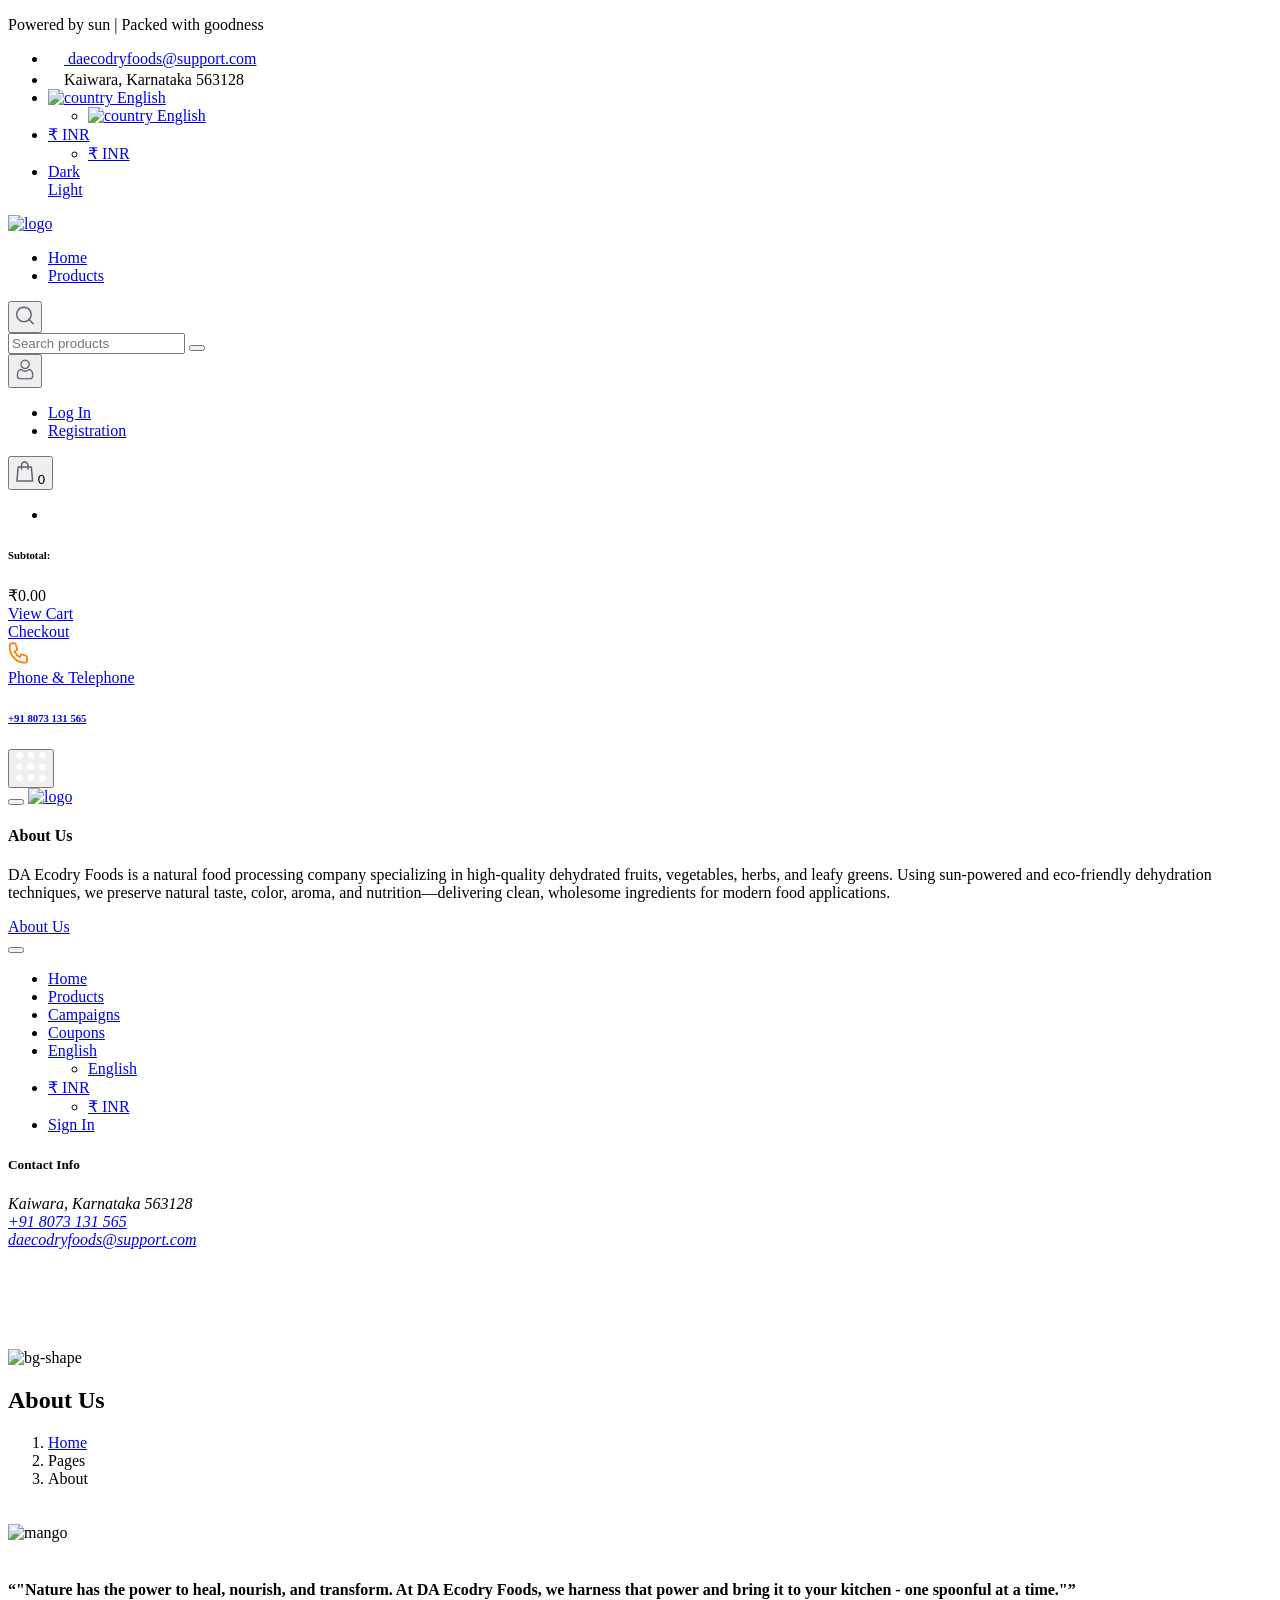
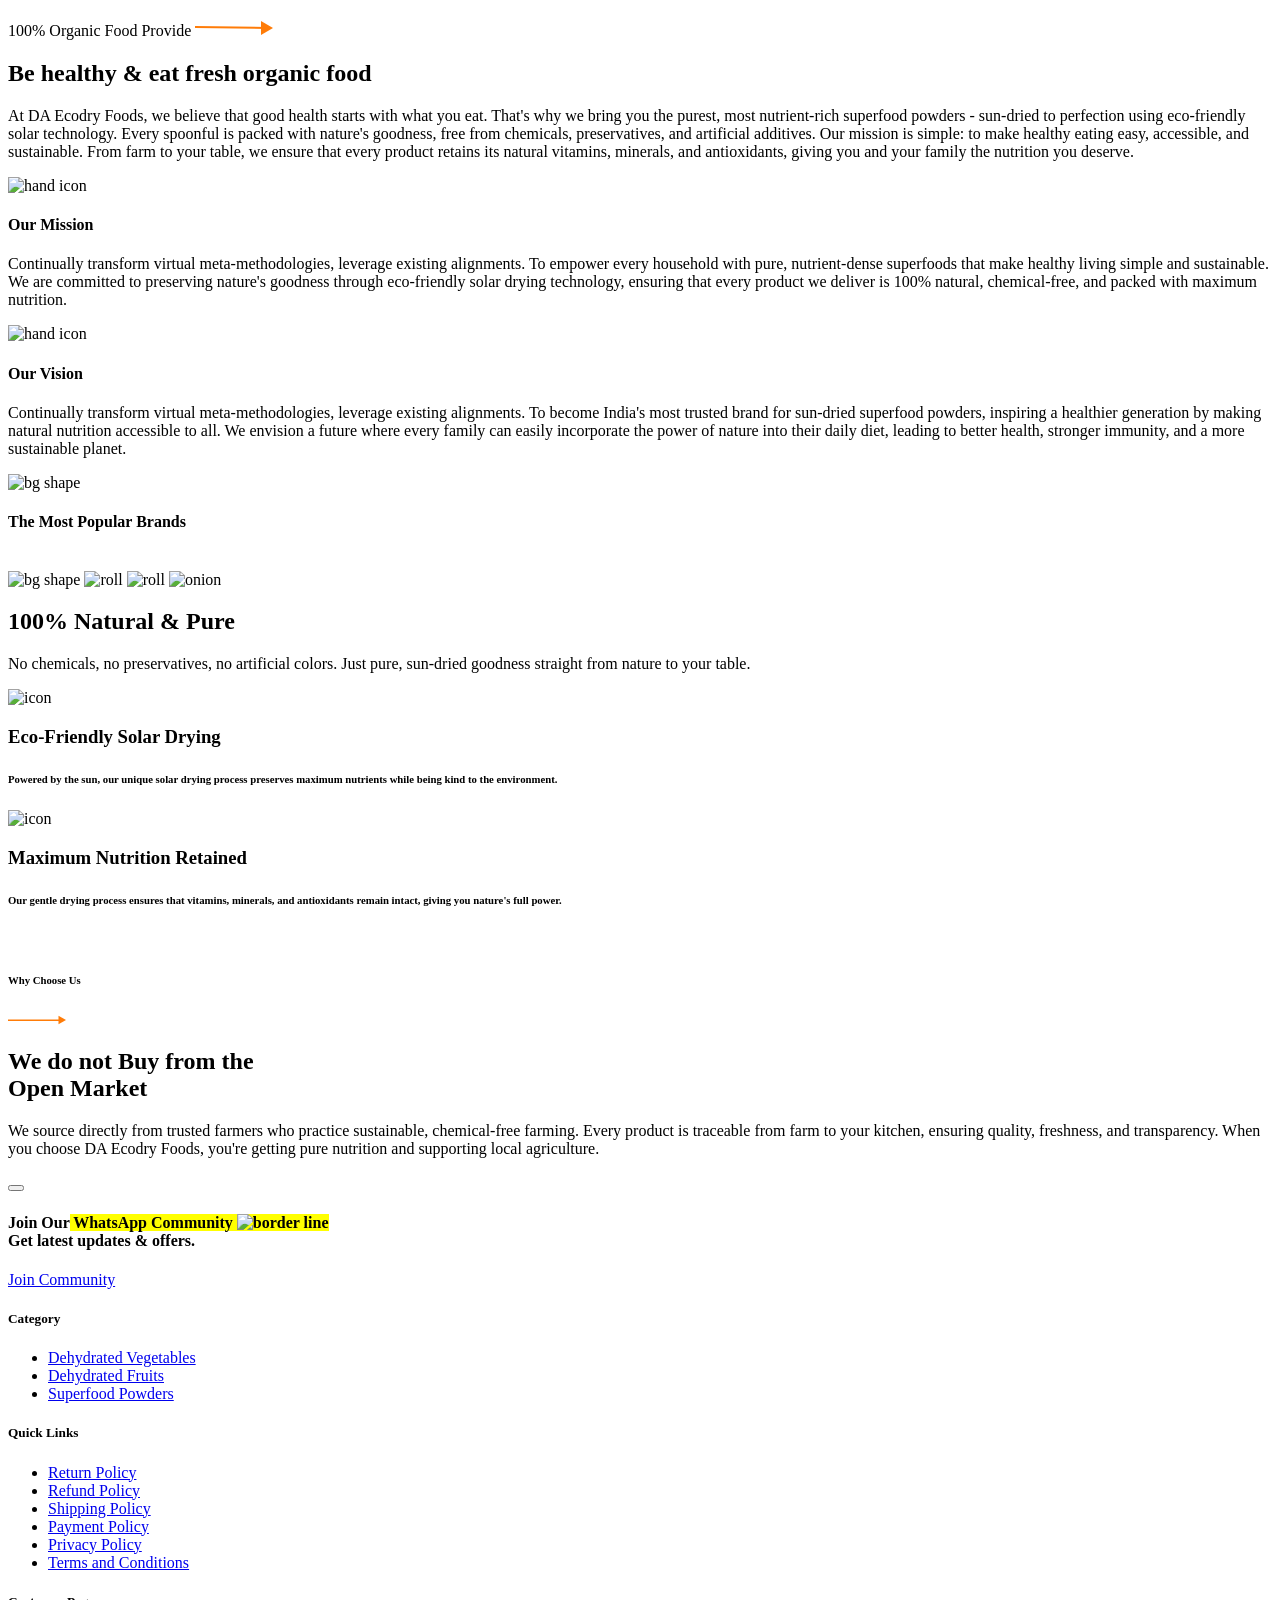
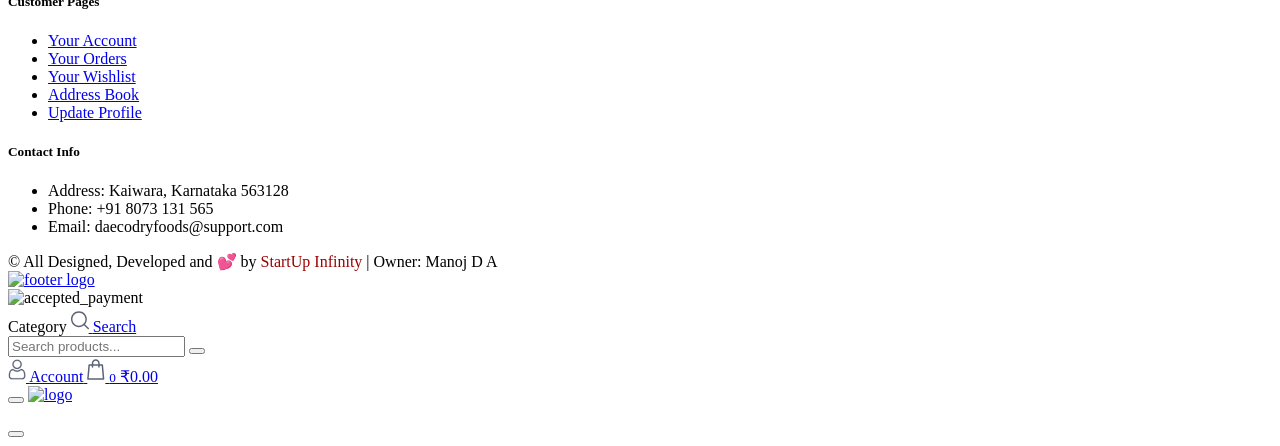
==== commit 3a847b97: "'ff'" ====
--- a/temp_about_page.html
+++ b/temp_about_page.html
@@ -867,7 +867,7 @@
             <div class="row align-items-center g-3">
                 <div class="col-lg-4">
                     <div class="copyright-text text-light">
-                        © All Designed, Developed and 💕 by&nbsp;<font color="#9c0000">StartUp Infinity</font> | Website owned by Manoj DA
+                        © All Designed, Developed and 💕 by&nbsp;<font color="#9c0000">StartUp Infinity</font> | Owner: Manoj D A
                     </div>
                 </div>
                 <div class="col-lg-4 d-none d-lg-block">
